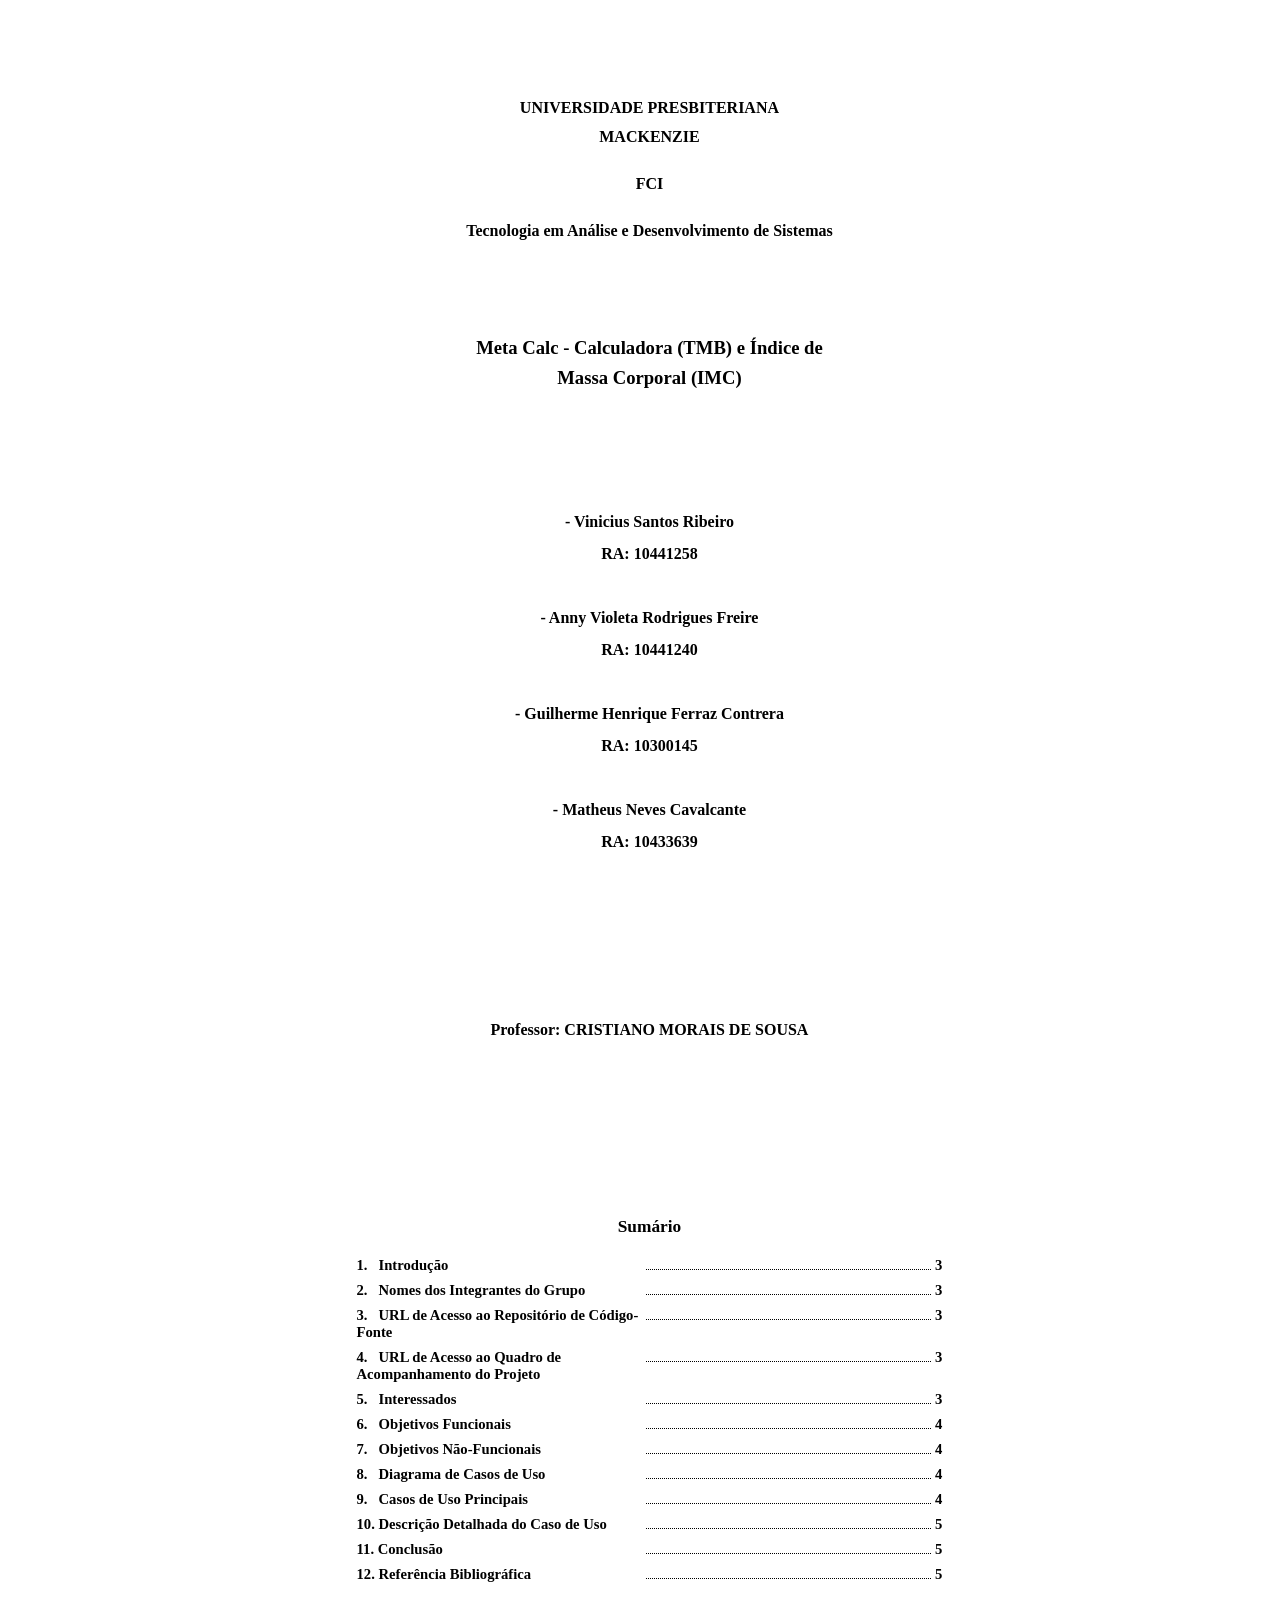
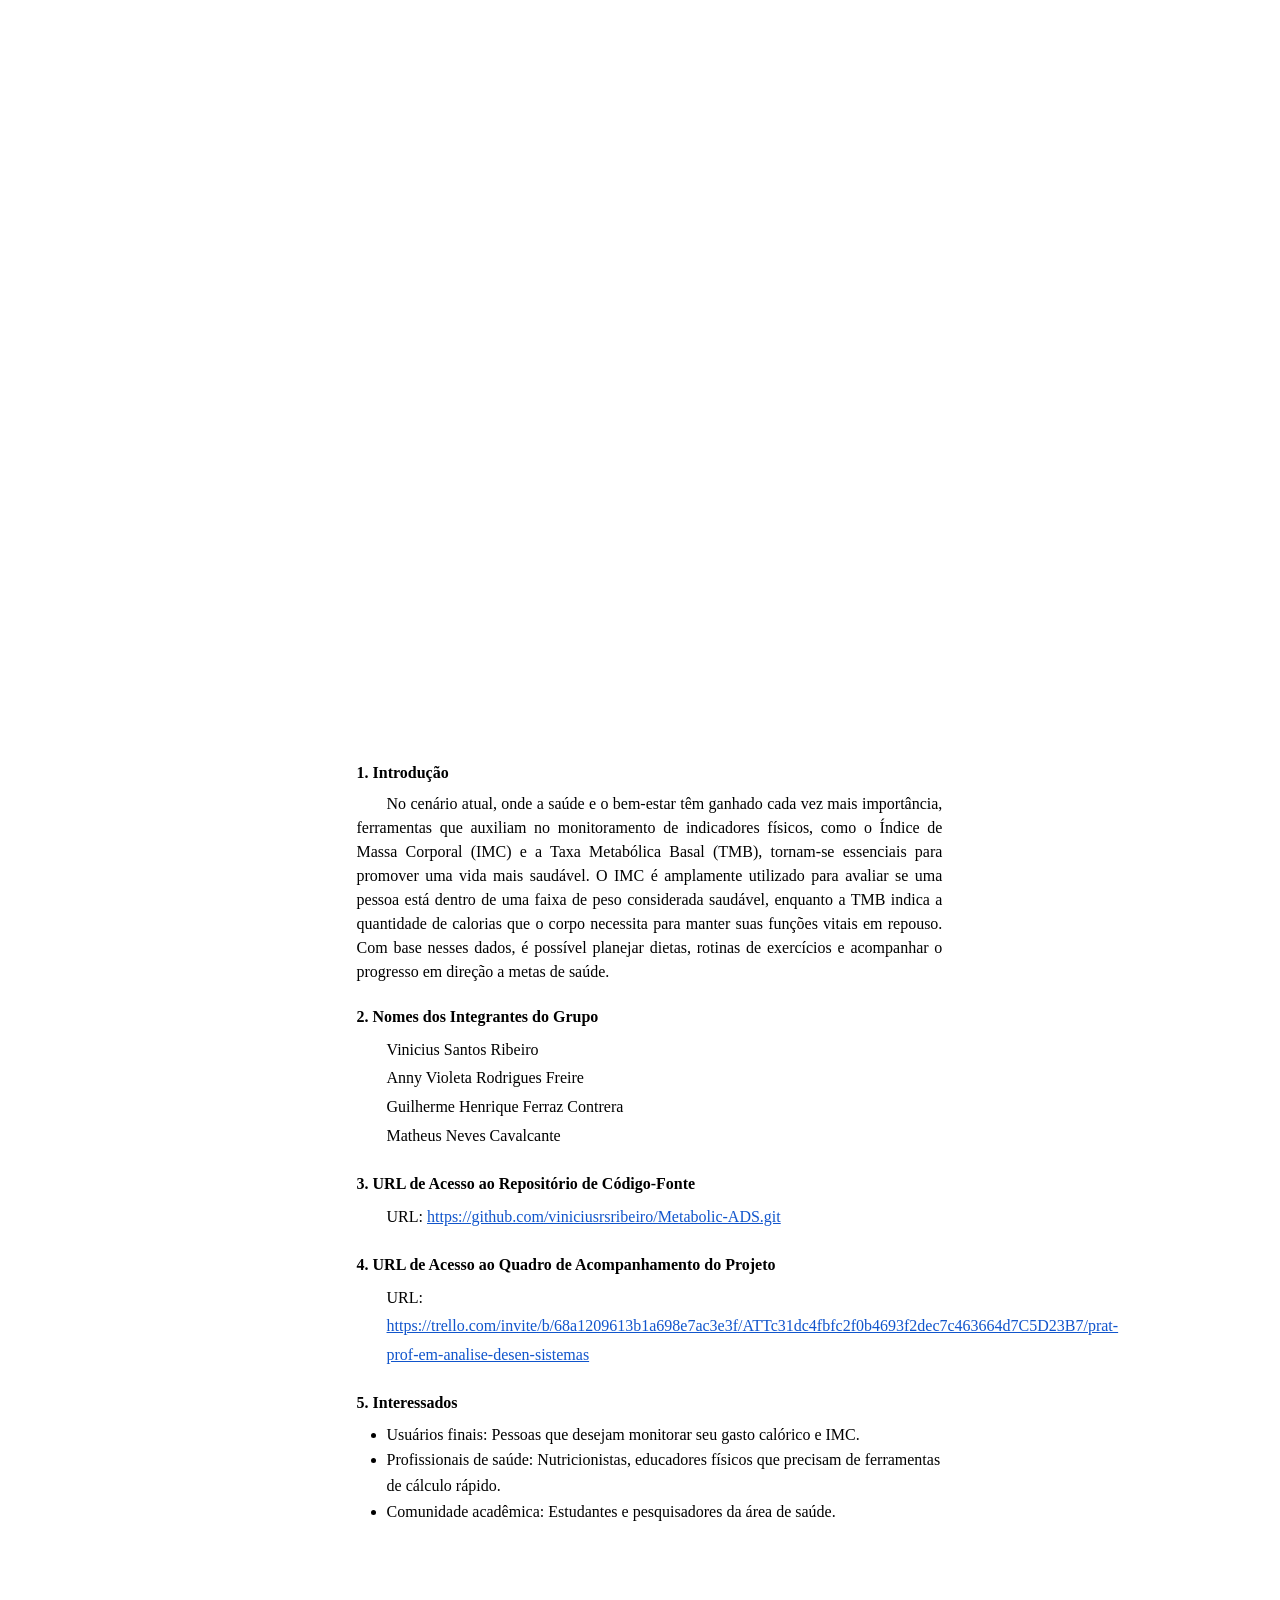
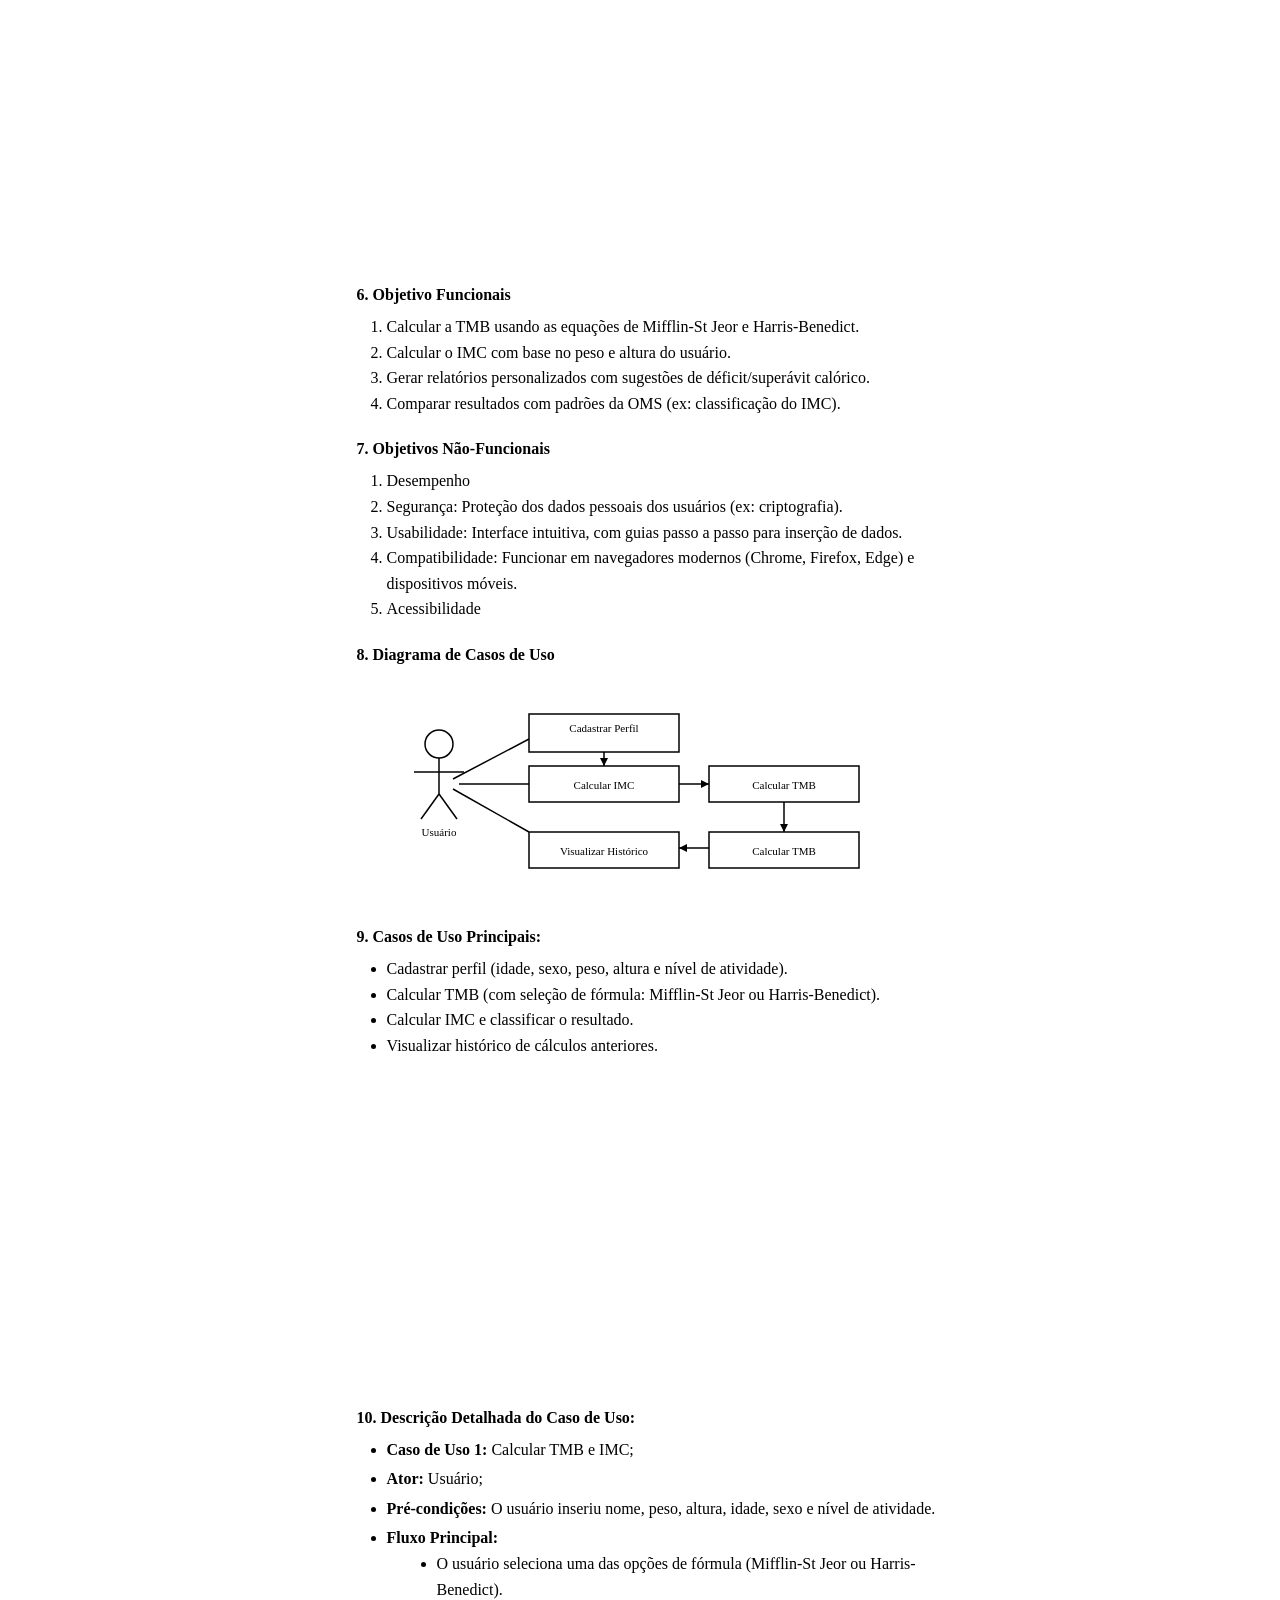
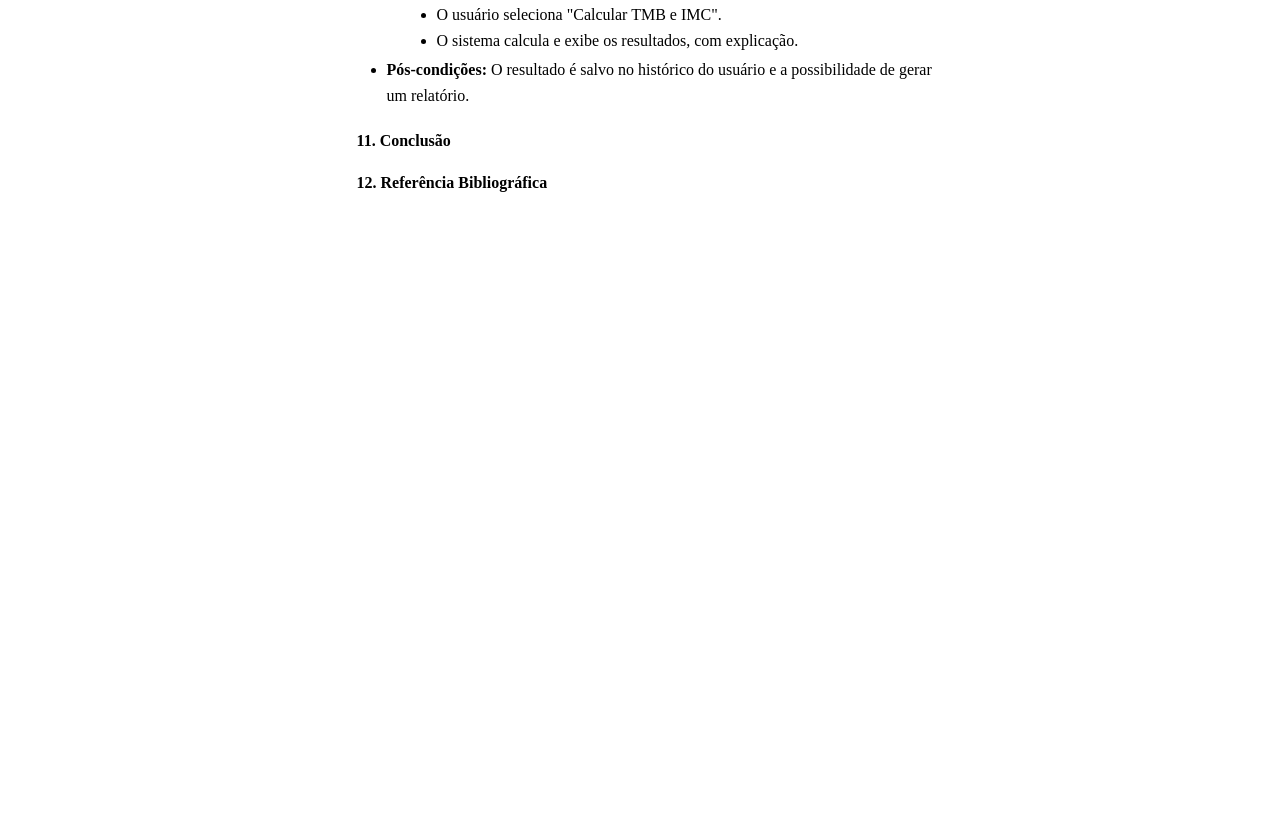
==== documento_academico.html @ de150d26 "feat: initial commit - IMC e Meta Calc ADS" ====
<!DOCTYPE html>
<html lang="pt-BR">

<head>
    <meta charset="UTF-8">
    <meta name="viewport" content="width=device-width, initial-scale=1.0">
    <title>Meta Calc — Documento Acadêmico</title>
    <style>
        * {
            margin: 0;
            padding: 0;
            box-sizing: border-box;
        }

        body {
            font-family: "Times New Roman", Times, serif;
            font-size: 12pt;
            color: #000;
            background: #fff;
        }

        .page {
            width: 210mm;
            min-height: 297mm;
            margin: 0 auto;
            padding: 25mm 25mm 20mm 30mm;
            page-break-after: always;
            position: relative;
        }

        .page:last-child {
            page-break-after: auto;
        }

        /* ===== CAPA ===== */
        .cover {
            display: flex;
            flex-direction: column;
            align-items: center;
            justify-content: space-between;
            min-height: 250mm;
            text-align: center;
        }

        .cover-top {
            width: 100%;
        }

        .cover-top p {
            font-size: 12pt;
            font-weight: bold;
            line-height: 1.8;
        }

        .cover-middle {
            width: 100%;
        }

        .cover-middle .project-title {
            font-size: 14pt;
            font-weight: bold;
            line-height: 1.6;
            margin-bottom: 30mm;
        }

        .cover-middle .team {
            font-size: 12pt;
            font-weight: bold;
            line-height: 2;
        }

        .cover-bottom {
            width: 100%;
            margin-top: 20mm;
        }

        .cover-bottom p {
            font-size: 12pt;
            font-weight: bold;
        }

        /* ===== SUMÁRIO ===== */
        .sumario-title {
            font-size: 13pt;
            font-weight: bold;
            text-align: center;
            margin-bottom: 20px;
        }

        .toc-item {
            display: flex;
            justify-content: space-between;
            align-items: baseline;
            margin: 8px 0;
            font-weight: bold;
            font-size: 11pt;
        }

        .toc-item .toc-label {
            flex: 1;
            display: flex;
            align-items: baseline;
            gap: 4px;
        }

        .toc-dots {
            flex: 1;
            border-bottom: 1px dotted #000;
            margin: 0 4px;
            min-width: 30px;
        }

        .toc-page {
            white-space: nowrap;
        }

        /* ===== CORPO ===== */
        .section-title {
            font-size: 12pt;
            font-weight: bold;
            margin-top: 24px;
            margin-bottom: 10px;
        }

        .section-title-numbered {
            font-size: 12pt;
            font-weight: bold;
            margin-top: 24px;
            margin-bottom: 10px;
        }

        p.body-text {
            font-size: 12pt;
            text-align: justify;
            line-height: 1.5;
            text-indent: 30px;
            margin-bottom: 10px;
        }

        ul.body-list {
            margin-left: 30px;
            margin-bottom: 10px;
        }

        ul.body-list li {
            font-size: 12pt;
            line-height: 1.6;
            list-style-type: disc;
        }

        ol.body-list {
            margin-left: 30px;
            margin-bottom: 10px;
        }

        ol.body-list li {
            font-size: 12pt;
            line-height: 1.6;
        }

        a {
            color: #1155cc;
            text-decoration: underline;
        }

        /* ===== DIAGRAMA ===== */
        .diagram-container {
            margin: 20px auto;
            text-align: center;
        }

        .diagram-wrapper {
            display: inline-block;
            text-align: left;
            position: relative;
        }

        .uml-system-box {
            border: 1px solid #000;
            border-radius: 0;
            padding: 20px 30px;
            min-width: 520px;
            position: relative;
        }

        .uml-actor {
            display: flex;
            align-items: flex-start;
            gap: 20px;
        }

        .actor-fig {
            display: flex;
            flex-direction: column;
            align-items: center;
            gap: 2px;
            margin-top: 40px;
        }

        .actor-head {
            width: 22px;
            height: 22px;
            border: 1.5px solid #000;
            border-radius: 50%;
        }

        .actor-body {
            width: 1.5px;
            height: 26px;
            background: #000;
            position: relative;
        }

        .actor-arms {
            position: absolute;
            top: 6px;
            left: 50%;
            transform: translateX(-50%);
            width: 20px;
            height: 1.5px;
            background: #000;
        }

        .actor-legs {
            display: flex;
            gap: 6px;
        }

        .actor-leg {
            width: 1.5px;
            height: 20px;
            background: #000;
            transform: rotate(10deg);
        }

        .actor-leg.right {
            transform: rotate(-10deg);
        }

        .actor-label {
            font-size: 10pt;
            text-align: center;
            margin-top: 4px;
        }

        .use-cases-area {
            flex: 1;
            display: flex;
            flex-direction: column;
            gap: 14px;
            padding: 10px 0;
        }

        .use-case-row {
            display: flex;
            align-items: center;
            gap: 10px;
        }

        .uc-connector {
            width: 60px;
            height: 1.5px;
            background: #000;
            flex-shrink: 0;
        }

        .uc-box {
            border: 1.5px solid #000;
            padding: 6px 16px;
            font-size: 10.5pt;
            white-space: nowrap;
        }

        .uc-arrow-right {
            width: 30px;
            height: 1.5px;
            background: #000;
            position: relative;
            flex-shrink: 0;
        }

        .uc-arrow-right::after {
            content: '';
            position: absolute;
            right: -1px;
            top: 50%;
            transform: translateY(-50%);
            border-left: 7px solid #000;
            border-top: 5px solid transparent;
            border-bottom: 5px solid transparent;
        }

        .uc-arrow-left {
            width: 30px;
            height: 1.5px;
            background: #000;
            position: relative;
            flex-shrink: 0;
        }

        .uc-arrow-left::before {
            content: '';
            position: absolute;
            left: -1px;
            top: 50%;
            transform: translateY(-50%);
            border-right: 7px solid #000;
            border-top: 5px solid transparent;
            border-bottom: 5px solid transparent;
        }

        .uc-vertical-connector {
            width: 1.5px;
            height: 14px;
            background: #000;
            margin-left: auto;
        }

        .uc-arrow-down {
            width: 1.5px;
            position: relative;
            background: #000;
        }

        .uc-arrow-down::after {
            content: '';
            position: absolute;
            bottom: -1px;
            left: 50%;
            transform: translateX(-50%);
            border-top: 7px solid #000;
            border-left: 5px solid transparent;
            border-right: 5px solid transparent;
        }

        /* diagrama estático como tabela visual */
        .diagram-svg-area {
            display: block;
            margin: 0 auto;
            overflow: visible;
        }

        /* ===== DESCRIÇÃO DETALHADA ===== */
        .detail-item {
            font-size: 12pt;
            line-height: 1.6;
            margin-bottom: 4px;
        }

        .detail-item .label {
            font-weight: bold;
        }

        .sub-list {
            margin-left: 50px;
        }

        .sub-list li {
            font-size: 12pt;
            line-height: 1.6;
            list-style-type: disc;
        }

        @media print {
            body {
                background: white;
            }

            .page {
                margin: 0;
                padding: 25mm 25mm 20mm 30mm;
                box-shadow: none;
            }
        }
    </style>
</head>

<body>

    <!-- ============================
     PÁGINA 1 — CAPA
=============================== -->
    <div class="page">
        <div class="cover">
            <div class="cover-top">
                <p>UNIVERSIDADE PRESBITERIANA<br>MACKENZIE</p>
                <br>
                <p>FCI</p>
                <br>
                <p>Tecnologia em Análise e Desenvolvimento de Sistemas</p>
            </div>

            <div class="cover-middle">
                <p class="project-title">Meta Calc - Calculadora (TMB) e Índice de<br>Massa Corporal (IMC)</p>

                <div class="team">
                    <p>- Vinicius Santos Ribeiro</p>
                    <p>RA: 10441258</p>
                    <br>
                    <p>- Anny Violeta Rodrigues Freire</p>
                    <p>RA: 10441240</p>
                    <br>
                    <p>- Guilherme Henrique Ferraz Contrera</p>
                    <p>RA: 10300145</p>
                    <br>
                    <p>- Matheus Neves Cavalcante</p>
                    <p>RA: 10433639</p>
                </div>
            </div>

            <div class="cover-bottom">
                <p>Professor: CRISTIANO MORAIS DE SOUSA</p>
            </div>
        </div>
    </div>

    <!-- ============================
     PÁGINA 2 — SUMÁRIO
=============================== -->
    <div class="page">
        <div class="sumario-title">Sumário</div>

        <div class="toc-item">
            <span class="toc-label">1. &nbsp; Introdução</span>
            <span class="toc-dots"></span>
            <span class="toc-page">3</span>
        </div>
        <div class="toc-item">
            <span class="toc-label">2. &nbsp; Nomes dos Integrantes do Grupo</span>
            <span class="toc-dots"></span>
            <span class="toc-page">3</span>
        </div>
        <div class="toc-item">
            <span class="toc-label">3. &nbsp; URL de Acesso ao Repositório de Código-Fonte</span>
            <span class="toc-dots"></span>
            <span class="toc-page">3</span>
        </div>
        <div class="toc-item">
            <span class="toc-label">4. &nbsp; URL de Acesso ao Quadro de Acompanhamento do Projeto</span>
            <span class="toc-dots"></span>
            <span class="toc-page">3</span>
        </div>
        <div class="toc-item">
            <span class="toc-label">5. &nbsp; Interessados</span>
            <span class="toc-dots"></span>
            <span class="toc-page">3</span>
        </div>
        <div class="toc-item">
            <span class="toc-label">6. &nbsp; Objetivos Funcionais</span>
            <span class="toc-dots"></span>
            <span class="toc-page">4</span>
        </div>
        <div class="toc-item">
            <span class="toc-label">7. &nbsp; Objetivos Não-Funcionais</span>
            <span class="toc-dots"></span>
            <span class="toc-page">4</span>
        </div>
        <div class="toc-item">
            <span class="toc-label">8. &nbsp; Diagrama de Casos de Uso</span>
            <span class="toc-dots"></span>
            <span class="toc-page">4</span>
        </div>
        <div class="toc-item">
            <span class="toc-label">9. &nbsp; Casos de Uso Principais</span>
            <span class="toc-dots"></span>
            <span class="toc-page">4</span>
        </div>
        <div class="toc-item">
            <span class="toc-label">10. Descrição Detalhada do Caso de Uso</span>
            <span class="toc-dots"></span>
            <span class="toc-page">5</span>
        </div>
        <div class="toc-item">
            <span class="toc-label">11. Conclusão</span>
            <span class="toc-dots"></span>
            <span class="toc-page">5</span>
        </div>
        <div class="toc-item">
            <span class="toc-label">12. Referência Bibliográfica</span>
            <span class="toc-dots"></span>
            <span class="toc-page">5</span>
        </div>
    </div>

    <!-- ============================
     PÁGINA 3 — INTRODUÇÃO ATÉ INTERESSADOS
=============================== -->
    <div class="page">

        <p class="section-title-numbered">1. Introdução</p>

        <p class="body-text">
            No cenário atual, onde a saúde e o bem-estar têm ganhado cada vez mais importância,
            ferramentas que auxiliam no monitoramento de indicadores físicos, como o Índice de Massa
            Corporal (IMC) e a Taxa Metabólica Basal (TMB), tornam-se essenciais para promover uma
            vida mais saudável. O IMC é amplamente utilizado para avaliar se uma pessoa está dentro de
            uma faixa de peso considerada saudável, enquanto a TMB indica a quantidade de calorias que
            o corpo necessita para manter suas funções vitais em repouso. Com base nesses dados, é
            possível planejar dietas, rotinas de exercícios e acompanhar o progresso em direção a metas de
            saúde.
        </p>

        <p class="section-title-numbered">2. Nomes dos Integrantes do Grupo</p>

        <p style="margin-left:30px; font-size:12pt; line-height:1.8;">
            Vinicius Santos Ribeiro<br>
            Anny Violeta Rodrigues Freire<br>
            Guilherme Henrique Ferraz Contrera<br>
            Matheus Neves Cavalcante
        </p>

        <p class="section-title-numbered">3. URL de Acesso ao Repositório de Código-Fonte</p>

        <p style="margin-left:30px; font-size:12pt; line-height:1.8;">
            URL: <a
                href="https://github.com/viniciusrsribeiro/Metabolic-ADS.git">https://github.com/viniciusrsribeiro/Metabolic-ADS.git</a>
        </p>

        <p class="section-title-numbered">4. URL de Acesso ao Quadro de Acompanhamento do Projeto</p>

        <p style="margin-left:30px; font-size:12pt; line-height:1.8;">
            URL: <a
                href="https://trello.com/invite/b/68a1209613b1a698e7ac3e3f/ATTc31dc4fbfc2f0b4693f2dec7c463664d7C5D23B7/prat-prof-em-analise-desen-sistemas">https://trello.com/invite/b/68a1209613b1a698e7ac3e3f/ATTc31dc4fbfc2f0b4693f2dec7c463664d7C5D23B7/prat-prof-em-analise-desen-sistemas</a>
        </p>

        <p class="section-title-numbered">5. Interessados</p>

        <ul class="body-list">
            <li>Usuários finais: Pessoas que desejam monitorar seu gasto calórico e IMC.</li>
            <li>Profissionais de saúde: Nutricionistas, educadores físicos que precisam de ferramentas de cálculo
                rápido.</li>
            <li>Comunidade acadêmica: Estudantes e pesquisadores da área de saúde.</li>
        </ul>

    </div>

    <!-- ============================
     PÁGINA 4 — OBJETIVOS, DIAGRAMA, CASOS DE USO
=============================== -->
    <div class="page">

        <p class="section-title-numbered">6. Objetivo Funcionais</p>

        <ol class="body-list">
            <li>Calcular a TMB usando as equações de Mifflin-St Jeor e Harris-Benedict.</li>
            <li>Calcular o IMC com base no peso e altura do usuário.</li>
            <li>Gerar relatórios personalizados com sugestões de déficit/superávit calórico.</li>
            <li>Comparar resultados com padrões da OMS (ex: classificação do IMC).</li>
        </ol>

        <p class="section-title-numbered">7. Objetivos Não-Funcionais</p>

        <ol class="body-list">
            <li>Desempenho</li>
            <li>Segurança: Proteção dos dados pessoais dos usuários (ex: criptografia).</li>
            <li>Usabilidade: Interface intuitiva, com guias passo a passo para inserção de dados.</li>
            <li>Compatibilidade: Funcionar em navegadores modernos (Chrome, Firefox, Edge) e dispositivos móveis.</li>
            <li>Acessibilidade</li>
        </ol>

        <p class="section-title-numbered">8. Diagrama de Casos de Uso</p>

        <!-- Diagrama SVG fiel ao original -->
        <div class="diagram-container">
            <svg width="500" height="220" viewBox="0 0 500 220" xmlns="http://www.w3.org/2000/svg"
                class="diagram-svg-area" style="font-family:'Times New Roman',serif; font-size:11pt;">

                <!-- Ator: stick figure -->
                <!-- Cabeça -->
                <circle cx="40" cy="60" r="14" fill="none" stroke="#000" stroke-width="1.5" />
                <!-- Corpo -->
                <line x1="40" y1="74" x2="40" y2="110" stroke="#000" stroke-width="1.5" />
                <!-- Braços -->
                <line x1="15" y1="88" x2="65" y2="88" stroke="#000" stroke-width="1.5" />
                <!-- Perna esquerda -->
                <line x1="40" y1="110" x2="22" y2="135" stroke="#000" stroke-width="1.5" />
                <!-- Perna direita -->
                <line x1="40" y1="110" x2="58" y2="135" stroke="#000" stroke-width="1.5" />
                <!-- Label Usuário -->
                <text x="40" y="152" text-anchor="middle" font-size="11">Usuário</text>

                <!-- Linha do ator para Cadastrar Perfil -->
                <line x1="54" y1="95" x2="130" y2="55" stroke="#000" stroke-width="1.5" />

                <!-- Linha do ator para Calcular IMC -->
                <line x1="60" y1="100" x2="130" y2="100" stroke="#000" stroke-width="1.5" />

                <!-- Linha do ator para Calcular TMB -->
                <line x1="54" y1="105" x2="130" y2="148" stroke="#000" stroke-width="1.5" />

                <!-- Box: Cadastrar Perfil -->
                <rect x="130" y="30" width="150" height="38" fill="none" stroke="#000" stroke-width="1.5" />
                <text x="205" y="48" text-anchor="middle" font-size="11">Cadastrar Perfil</text>
                <text x="205" y="63" text-anchor="middle" font-size="11"></text>

                <!-- Seta de Cadastrar Perfil → Calcular IMC -->
                <line x1="205" y1="68" x2="205" y2="82" stroke="#000" stroke-width="1.5" />
                <polygon points="205,82 201,74 209,74" fill="#000" />

                <!-- Box: Calcular IMC -->
                <rect x="130" y="82" width="150" height="36" fill="none" stroke="#000" stroke-width="1.5" />
                <text x="205" y="105" text-anchor="middle" font-size="11">Calcular IMC</text>

                <!-- Seta de Calcular IMC → Calcular TMB -->
                <line x1="280" y1="100" x2="310" y2="100" stroke="#000" stroke-width="1.5" />
                <polygon points="310,100 302,96 302,104" fill="#000" />

                <!-- Box: Calcular TMB -->
                <rect x="310" y="82" width="150" height="36" fill="none" stroke="#000" stroke-width="1.5" />
                <text x="385" y="105" text-anchor="middle" font-size="11">Calcular TMB</text>

                <!-- Seta de Calcular TMB → Visualizar Histórico (seta para baixo) -->
                <line x1="385" y1="118" x2="385" y2="148" stroke="#000" stroke-width="1.5" />
                <polygon points="385,148 381,140 389,140" fill="#000" />

                <!-- Seta de Visualizar Historico ← direita -->
                <line x1="280" y1="164" x2="310" y2="164" stroke="#000" stroke-width="1.5" />
                <polygon points="280,164 288,160 288,168" fill="#000" />

                <!-- Box: Calcular TMB ligado → Visualizar Histórico -->
                <rect x="130" y="148" width="150" height="36" fill="none" stroke="#000" stroke-width="1.5" />
                <text x="205" y="171" text-anchor="middle" font-size="11">Visualizar Histórico</text>

                <!-- Box: Calcular TMB (posição abaixo direita) -->
                <rect x="310" y="148" width="150" height="36" fill="none" stroke="#000" stroke-width="1.5" />
                <text x="385" y="171" text-anchor="middle" font-size="11">Calcular TMB</text>

            </svg>
        </div>

        <p class="section-title-numbered">9. Casos de Uso Principais:</p>

        <ul class="body-list">
            <li>Cadastrar perfil (idade, sexo, peso, altura e nível de atividade).</li>
            <li>Calcular TMB (com seleção de fórmula: Mifflin-St Jeor ou Harris-Benedict).</li>
            <li>Calcular IMC e classificar o resultado.</li>
            <li>Visualizar histórico de cálculos anteriores.</li>
        </ul>

    </div>

    <!-- ============================
     PÁGINA 5 — DESCRIÇÃO DETALHADA, CONCLUSÃO, REFERÊNCIA
=============================== -->
    <div class="page">

        <p class="section-title-numbered">10. Descrição Detalhada do Caso de Uso:</p>

        <ul class="body-list">
            <li class="detail-item">
                <span class="label">Caso de Uso 1:</span> Calcular TMB e IMC;
            </li>
            <li class="detail-item">
                <span class="label">Ator:</span> Usuário;
            </li>
            <li class="detail-item">
                <span class="label">Pré-condições:</span> O usuário inseriu nome, peso, altura, idade, sexo e nível de
                atividade.
            </li>
            <li class="detail-item">
                <span class="label">Fluxo Principal:</span>
                <ul class="sub-list">
                    <li>O usuário seleciona uma das opções de fórmula (Mifflin-St Jeor ou Harris-Benedict).</li>
                    <li>O usuário seleciona "Calcular TMB e IMC".</li>
                    <li>O sistema calcula e exibe os resultados, com explicação.</li>
                </ul>
            </li>
            <li class="detail-item">
                <span class="label">Pós-condições:</span> O resultado é salvo no histórico do usuário e a possibilidade
                de gerar um relatório.
            </li>
        </ul>

        <p class="section-title-numbered">11. Conclusão</p>

        <p class="section-title-numbered">12. Referência Bibliográfica</p>

    </div>

</body>

</html>
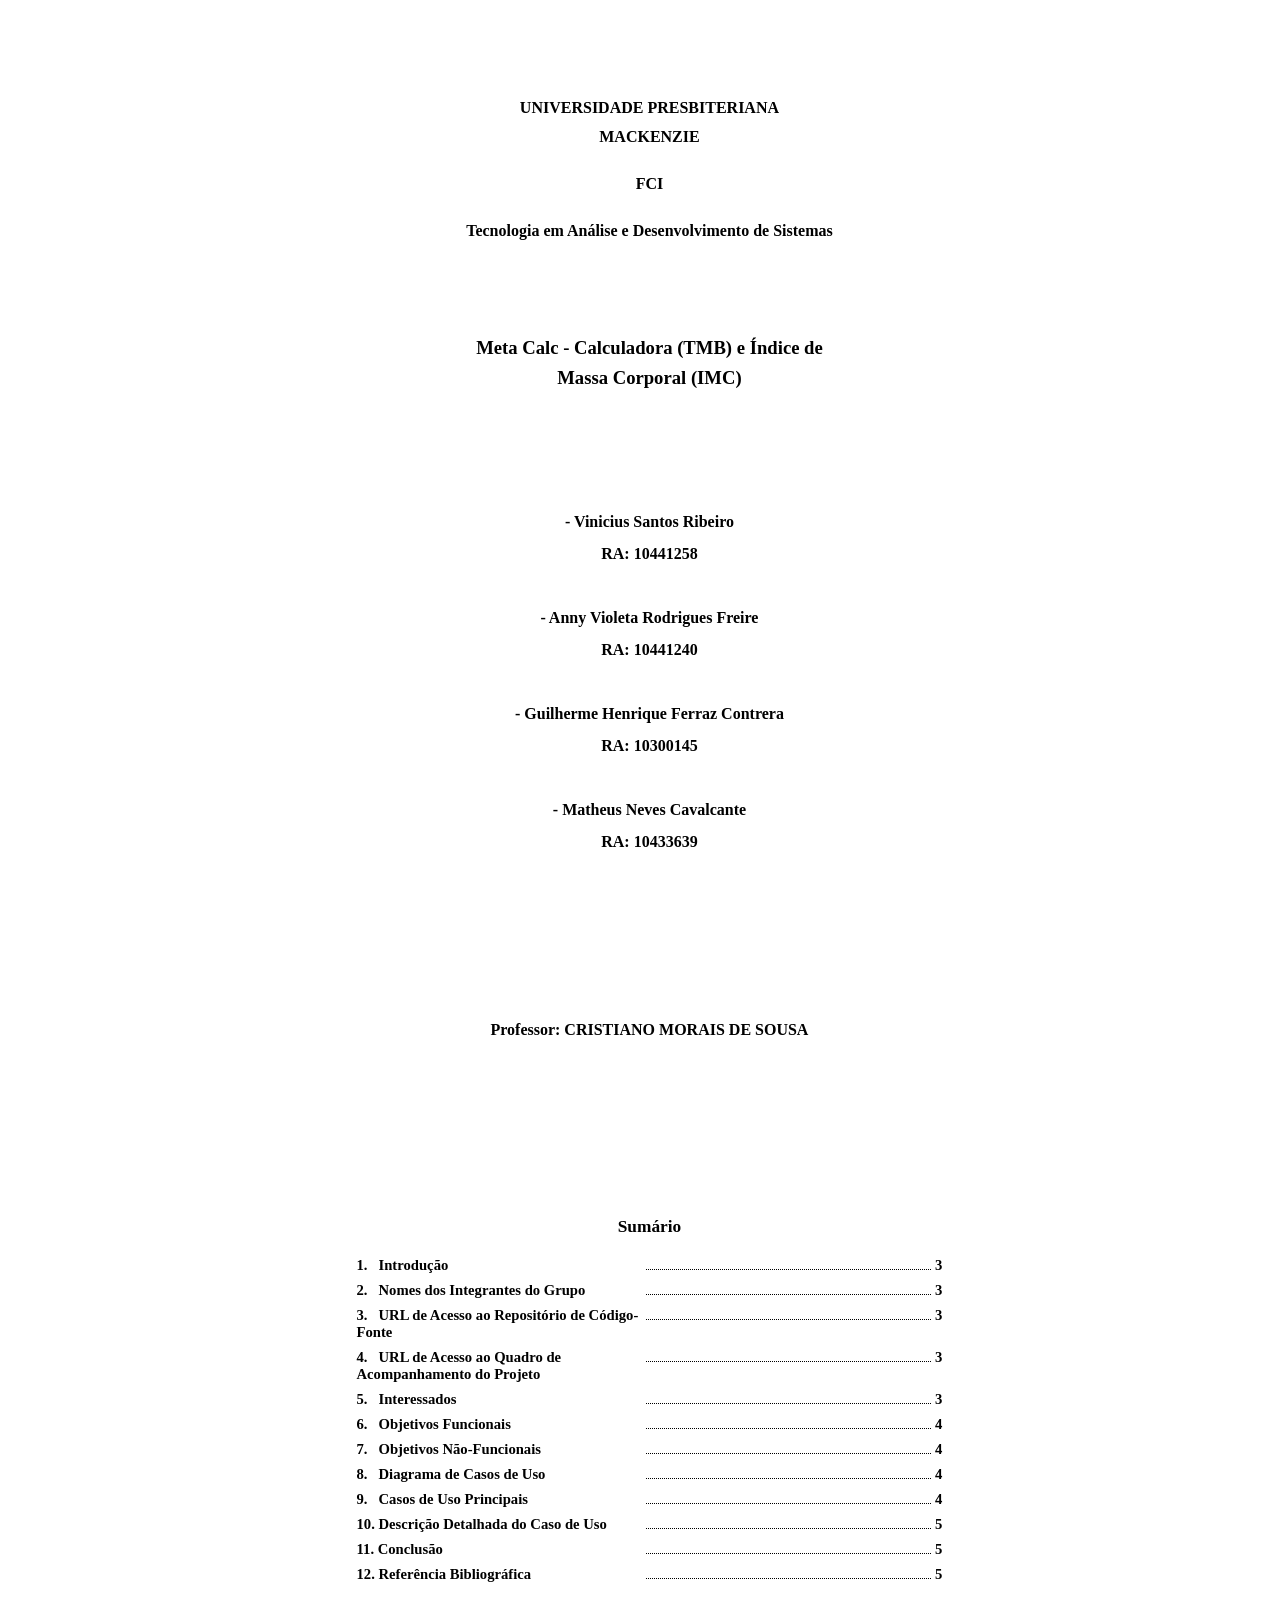
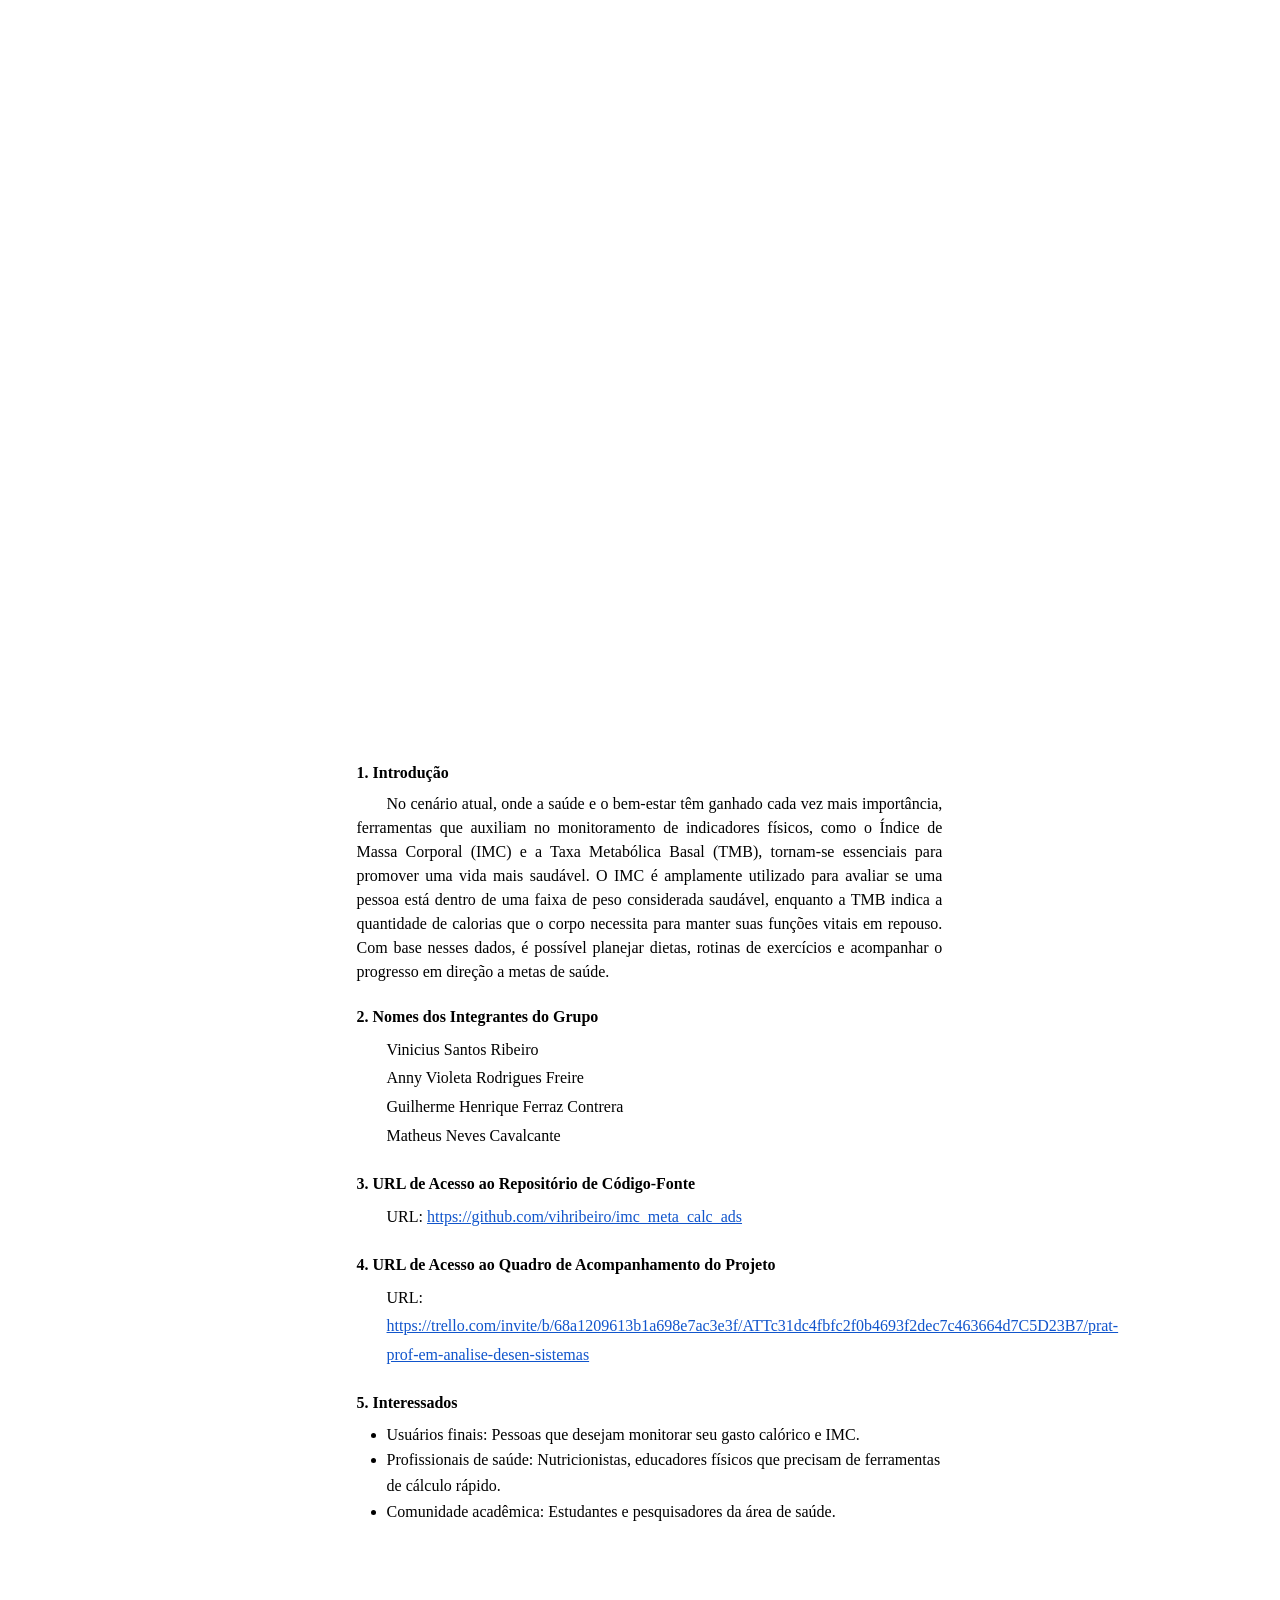
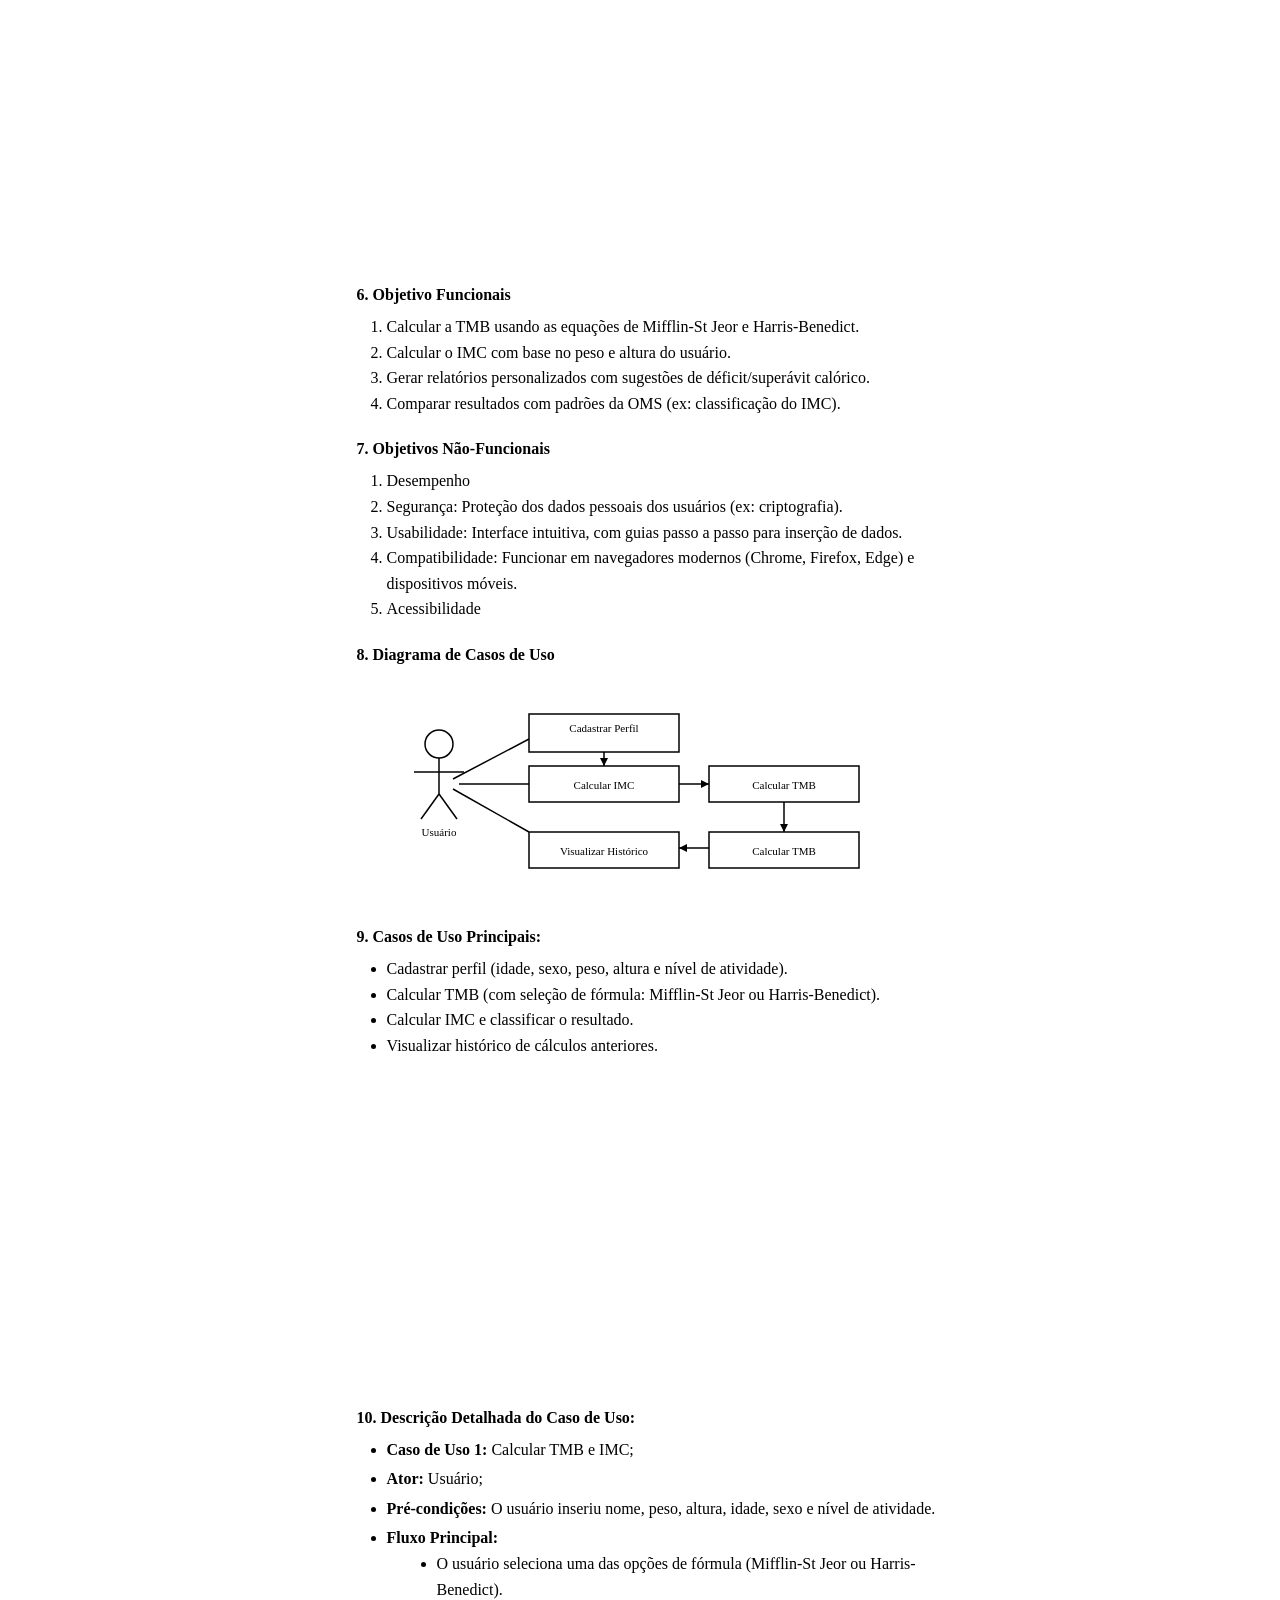
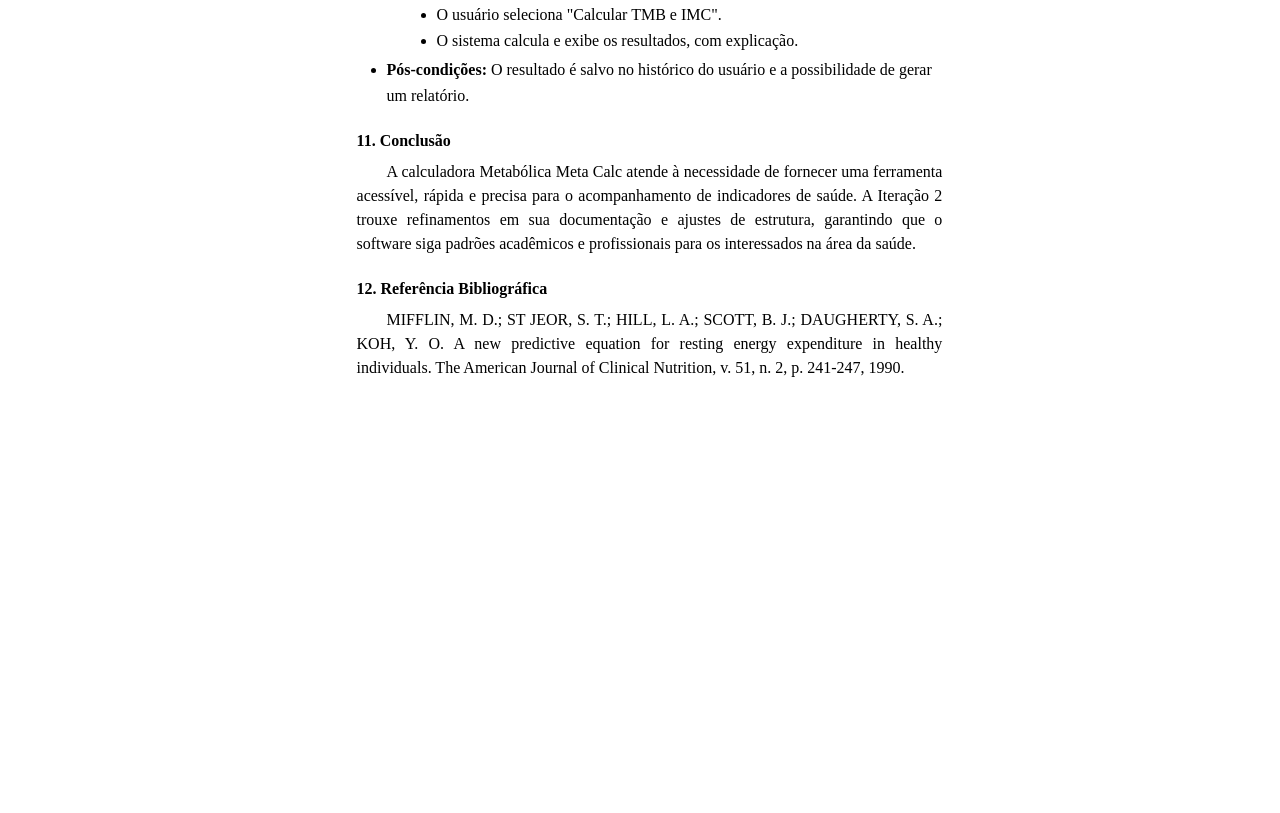
==== commit d7c306e7: "docs: atualiza especificacoes e README para iteracao 2" ====
--- a/documento_academico.html
+++ b/documento_academico.html
@@ -513,7 +513,7 @@
 
         <p style="margin-left:30px; font-size:12pt; line-height:1.8;">
             URL: <a
-                href="https://github.com/viniciusrsribeiro/Metabolic-ADS.git">https://github.com/viniciusrsribeiro/Metabolic-ADS.git</a>
+                href="https://github.com/vihribeiro/imc_meta_calc_ads">https://github.com/vihribeiro/imc_meta_calc_ads</a>
         </p>
 
         <p class="section-title-numbered">4. URL de Acesso ao Quadro de Acompanhamento do Projeto</p>
@@ -673,8 +673,16 @@
 
         <p class="section-title-numbered">11. Conclusão</p>
 
+        <p class="body-text">
+            A calculadora Metabólica Meta Calc atende à necessidade de fornecer uma ferramenta acessível, rápida e precisa para o acompanhamento de indicadores de saúde. A Iteração 2 trouxe refinamentos em sua documentação e ajustes de estrutura, garantindo que o software siga padrões acadêmicos e profissionais para os interessados na área da saúde.
+        </p>
+
         <p class="section-title-numbered">12. Referência Bibliográfica</p>
 
+        <p class="body-text">
+            MIFFLIN, M. D.; ST JEOR, S. T.; HILL, L. A.; SCOTT, B. J.; DAUGHERTY, S. A.; KOH, Y. O. A new predictive equation for resting energy expenditure in healthy individuals. The American Journal of Clinical Nutrition, v. 51, n. 2, p. 241-247, 1990.
+        </p>
+
     </div>
 
 </body>
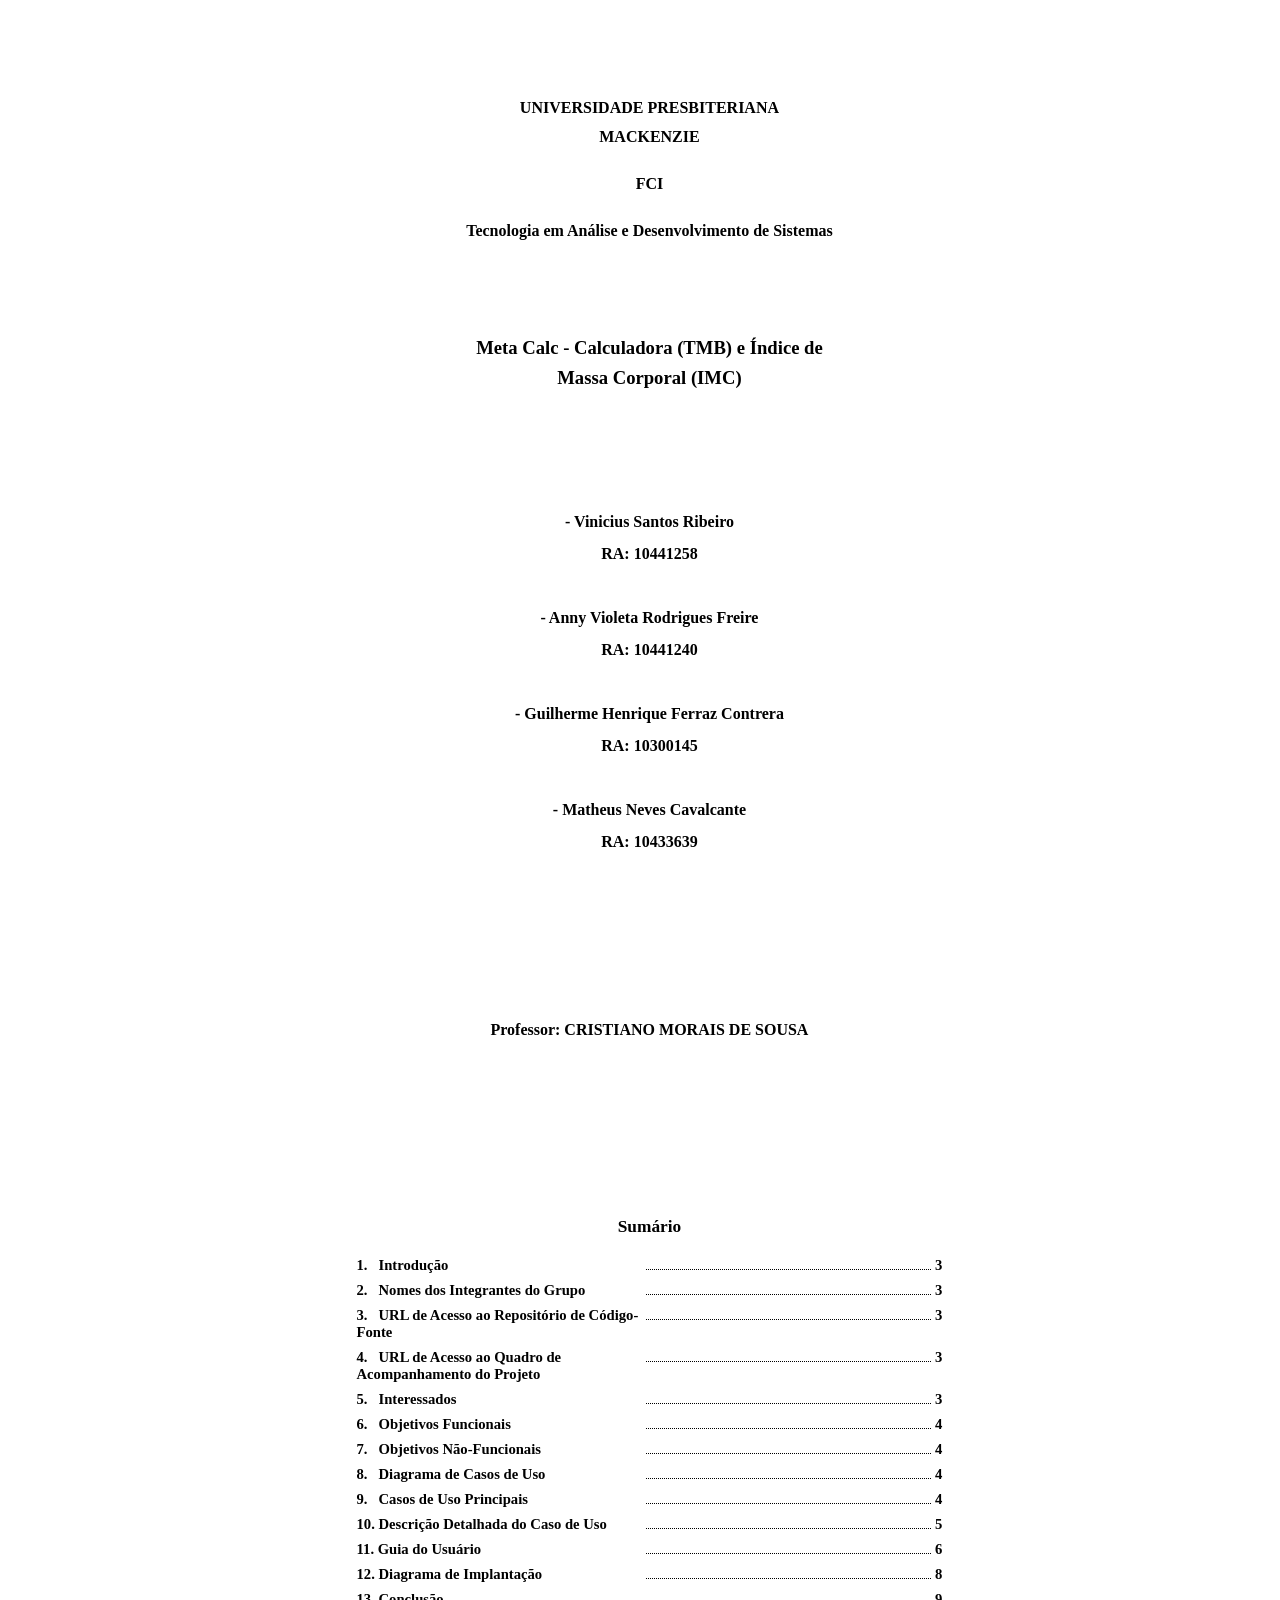
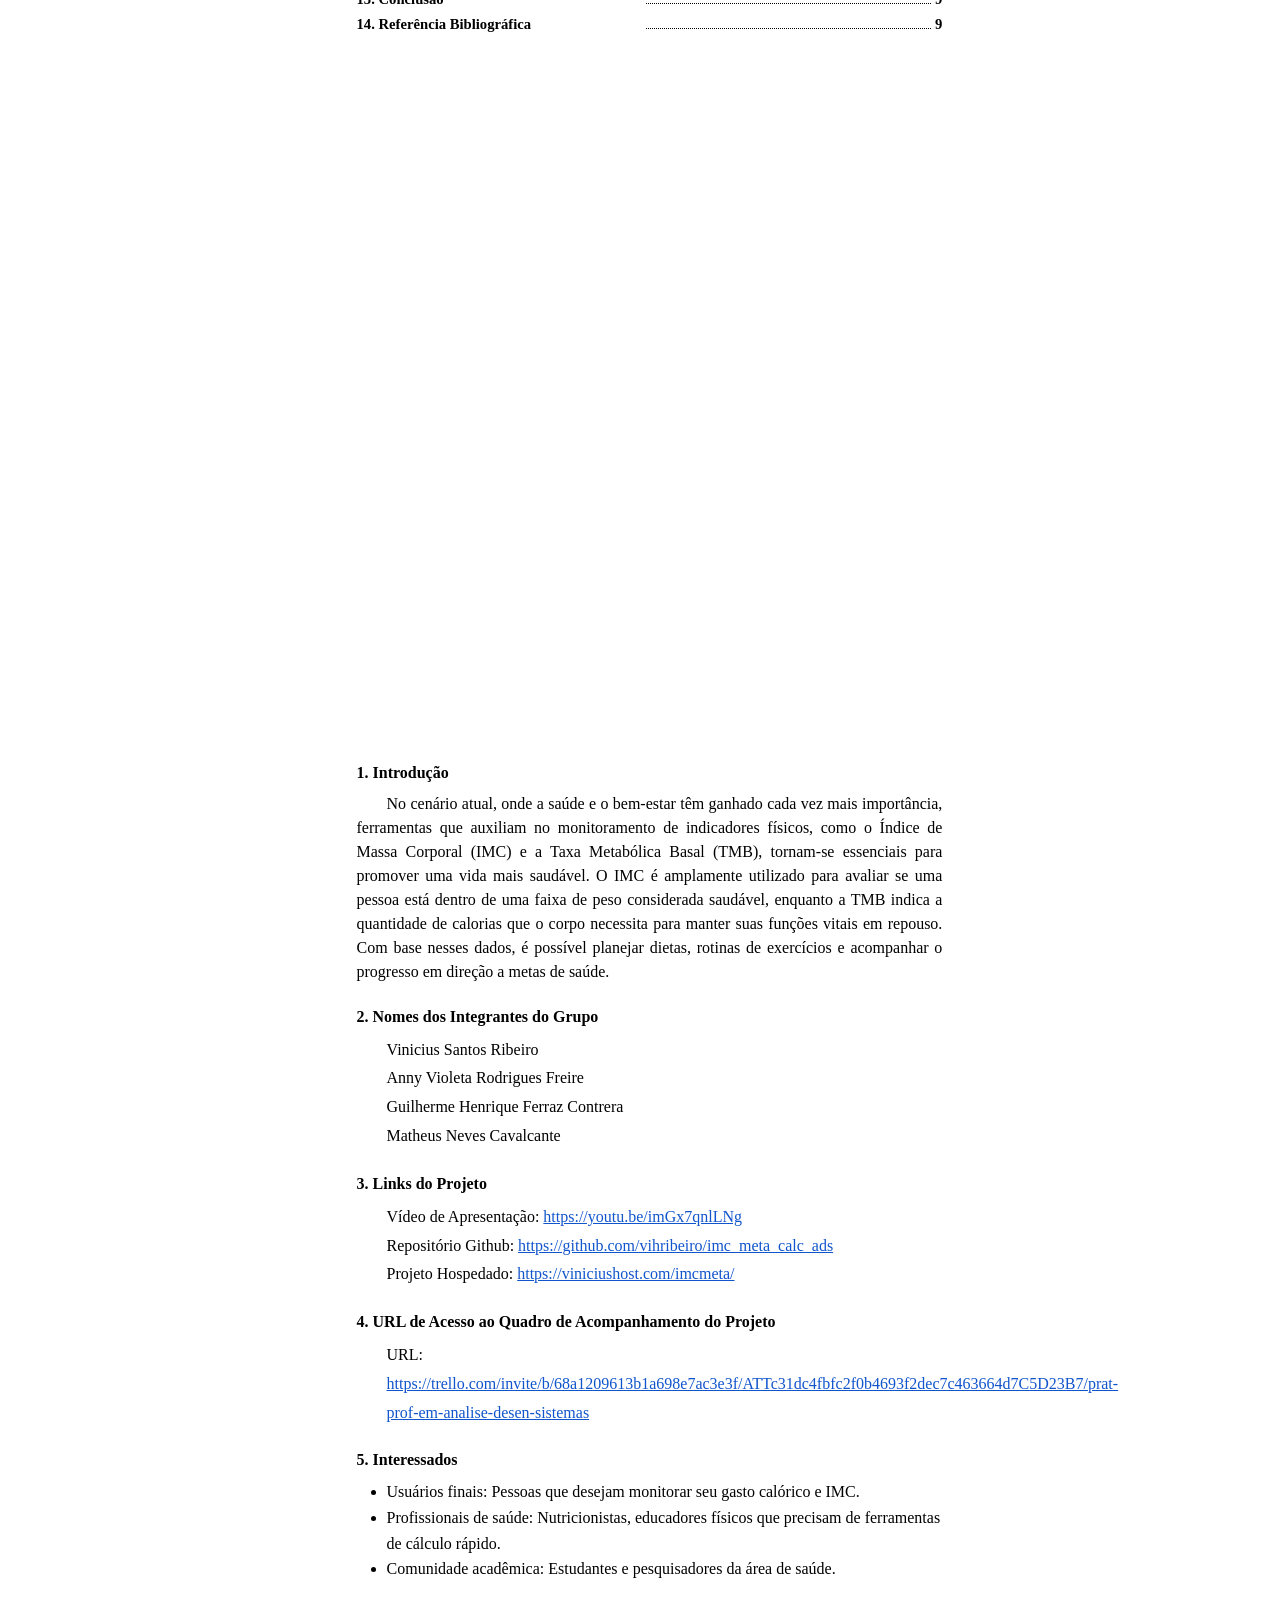
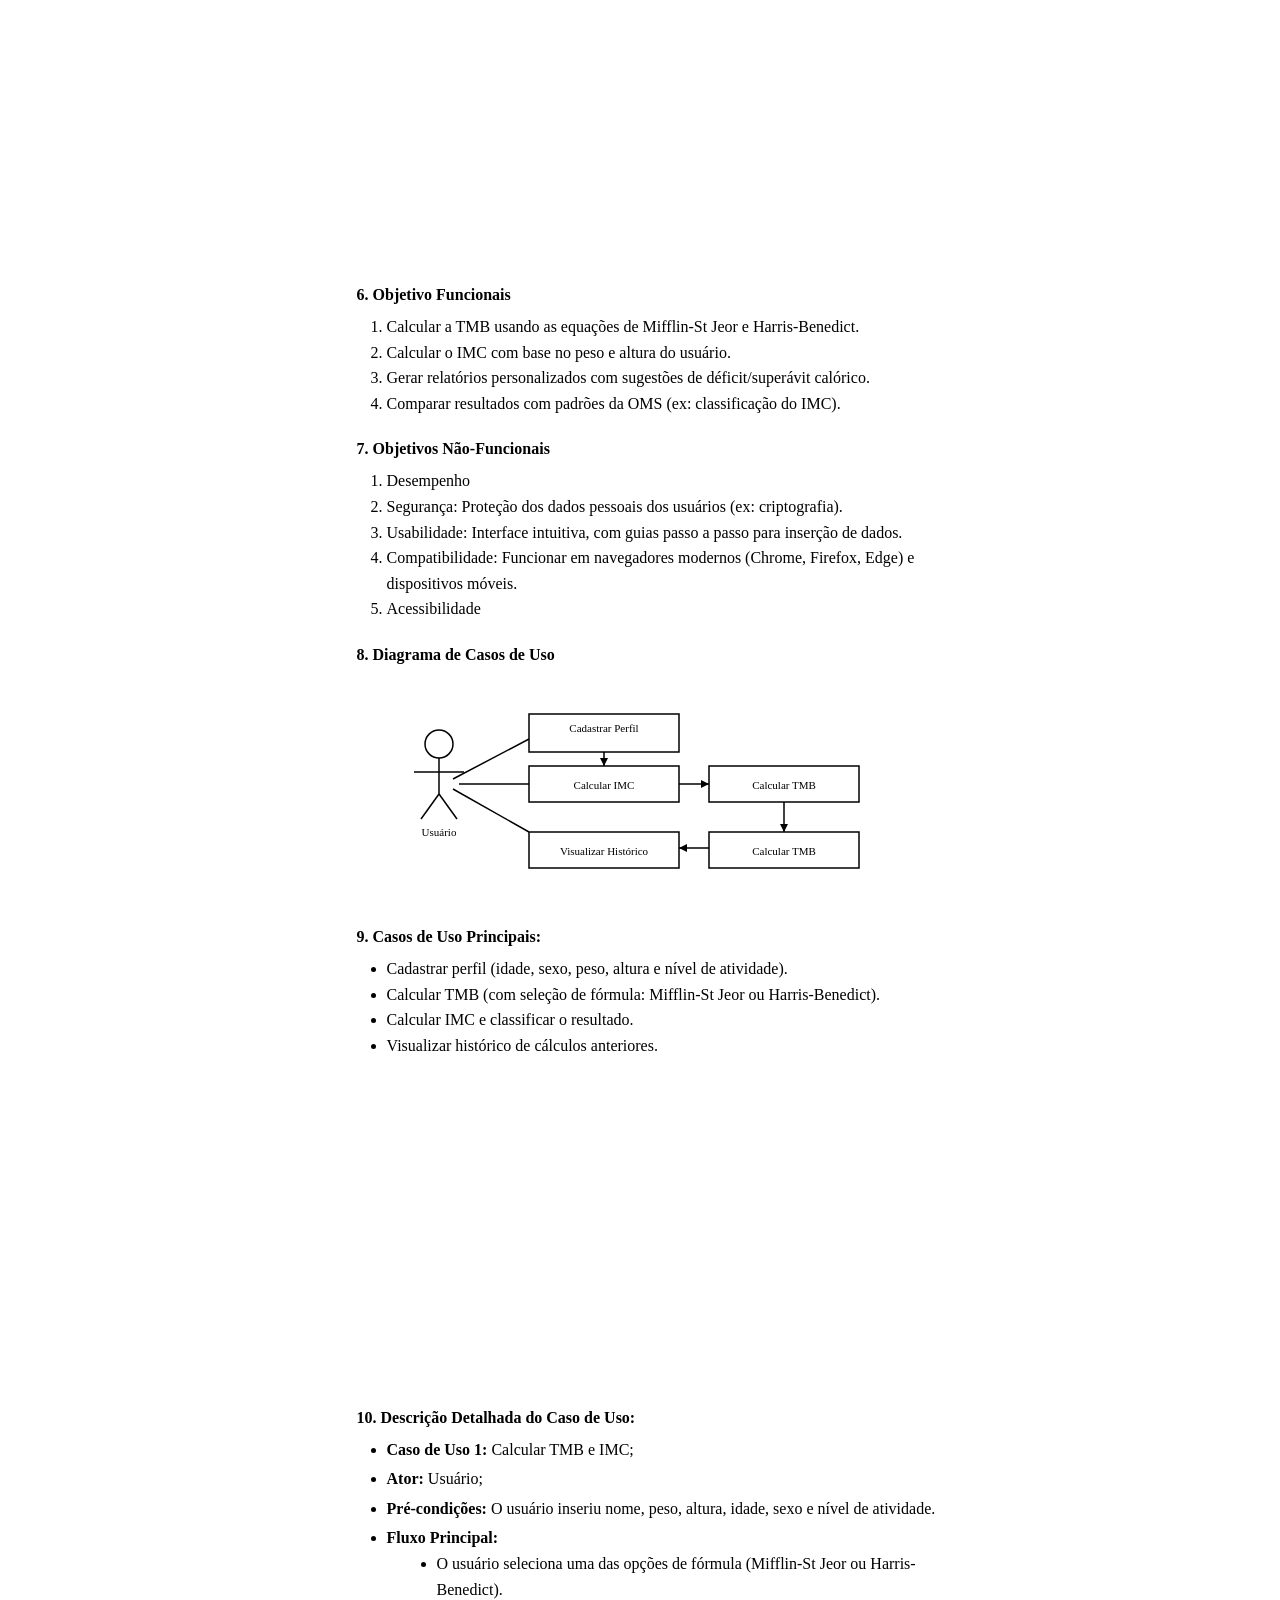
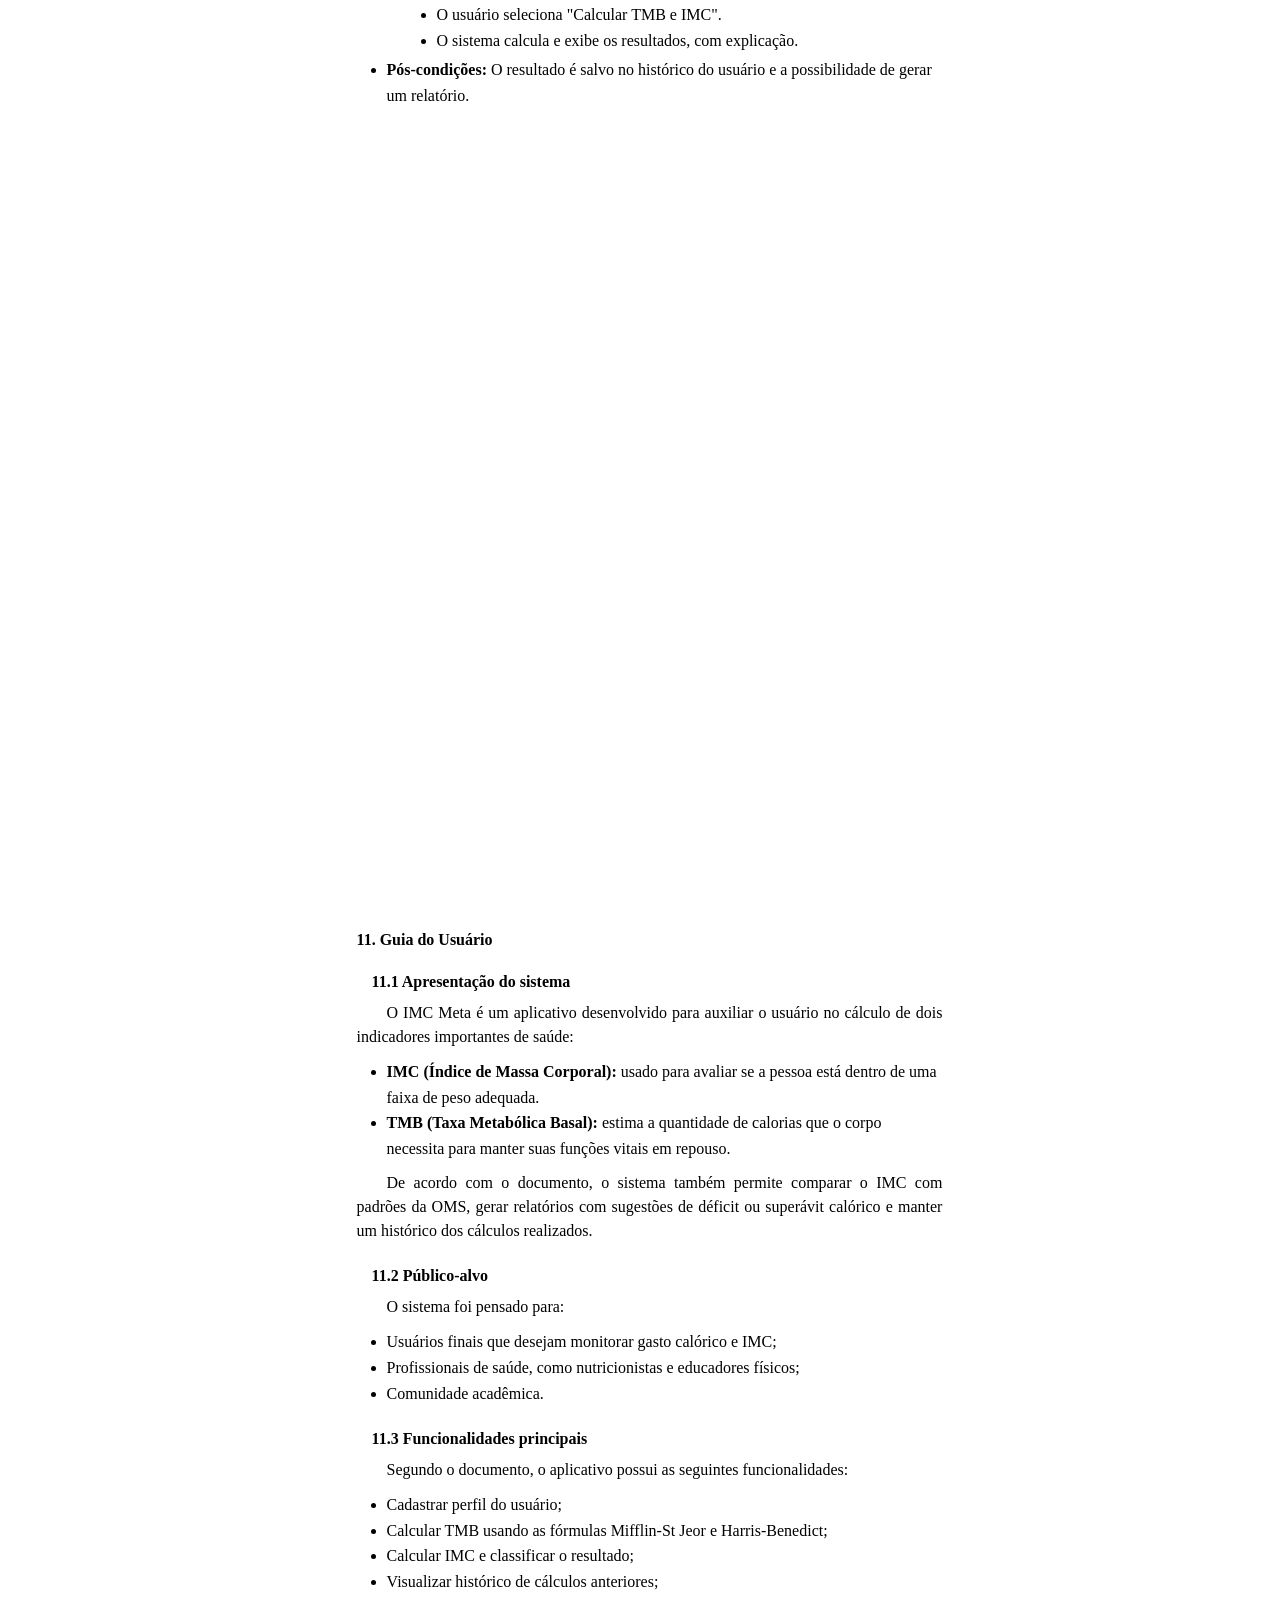
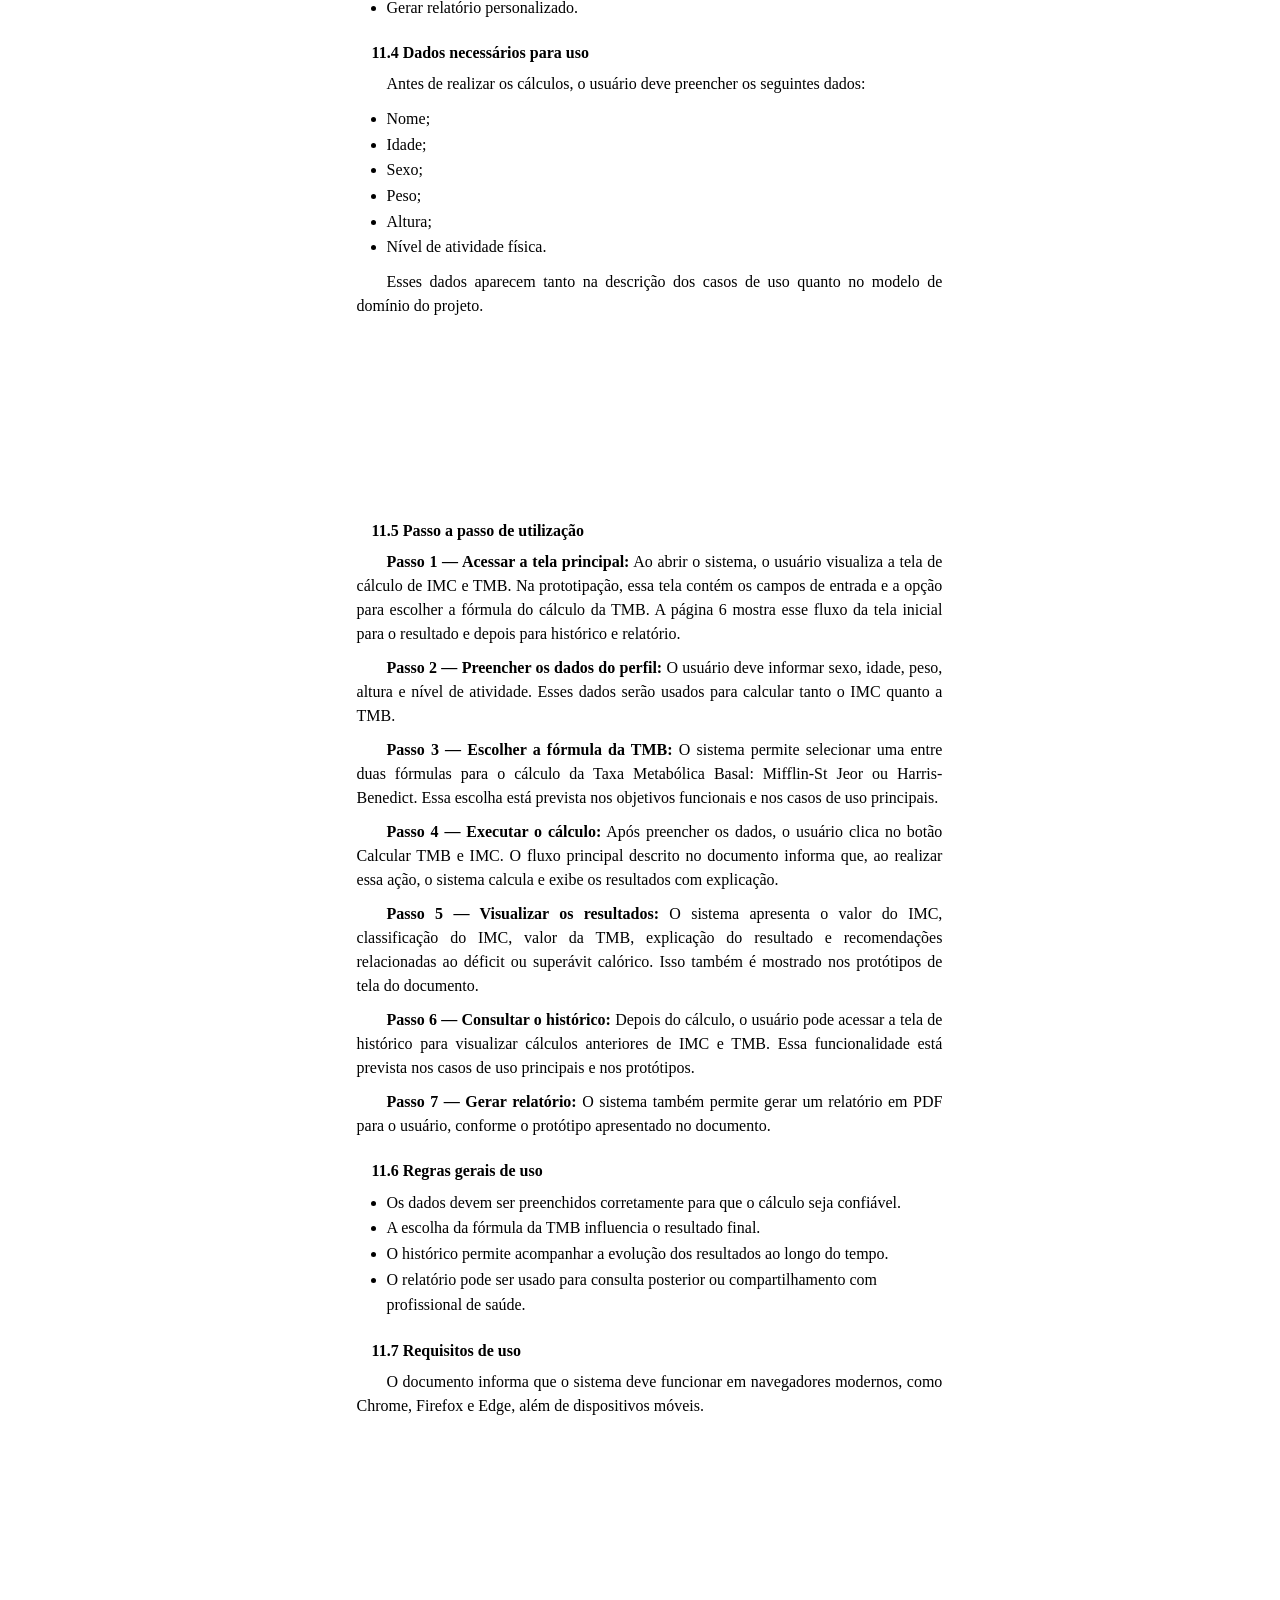
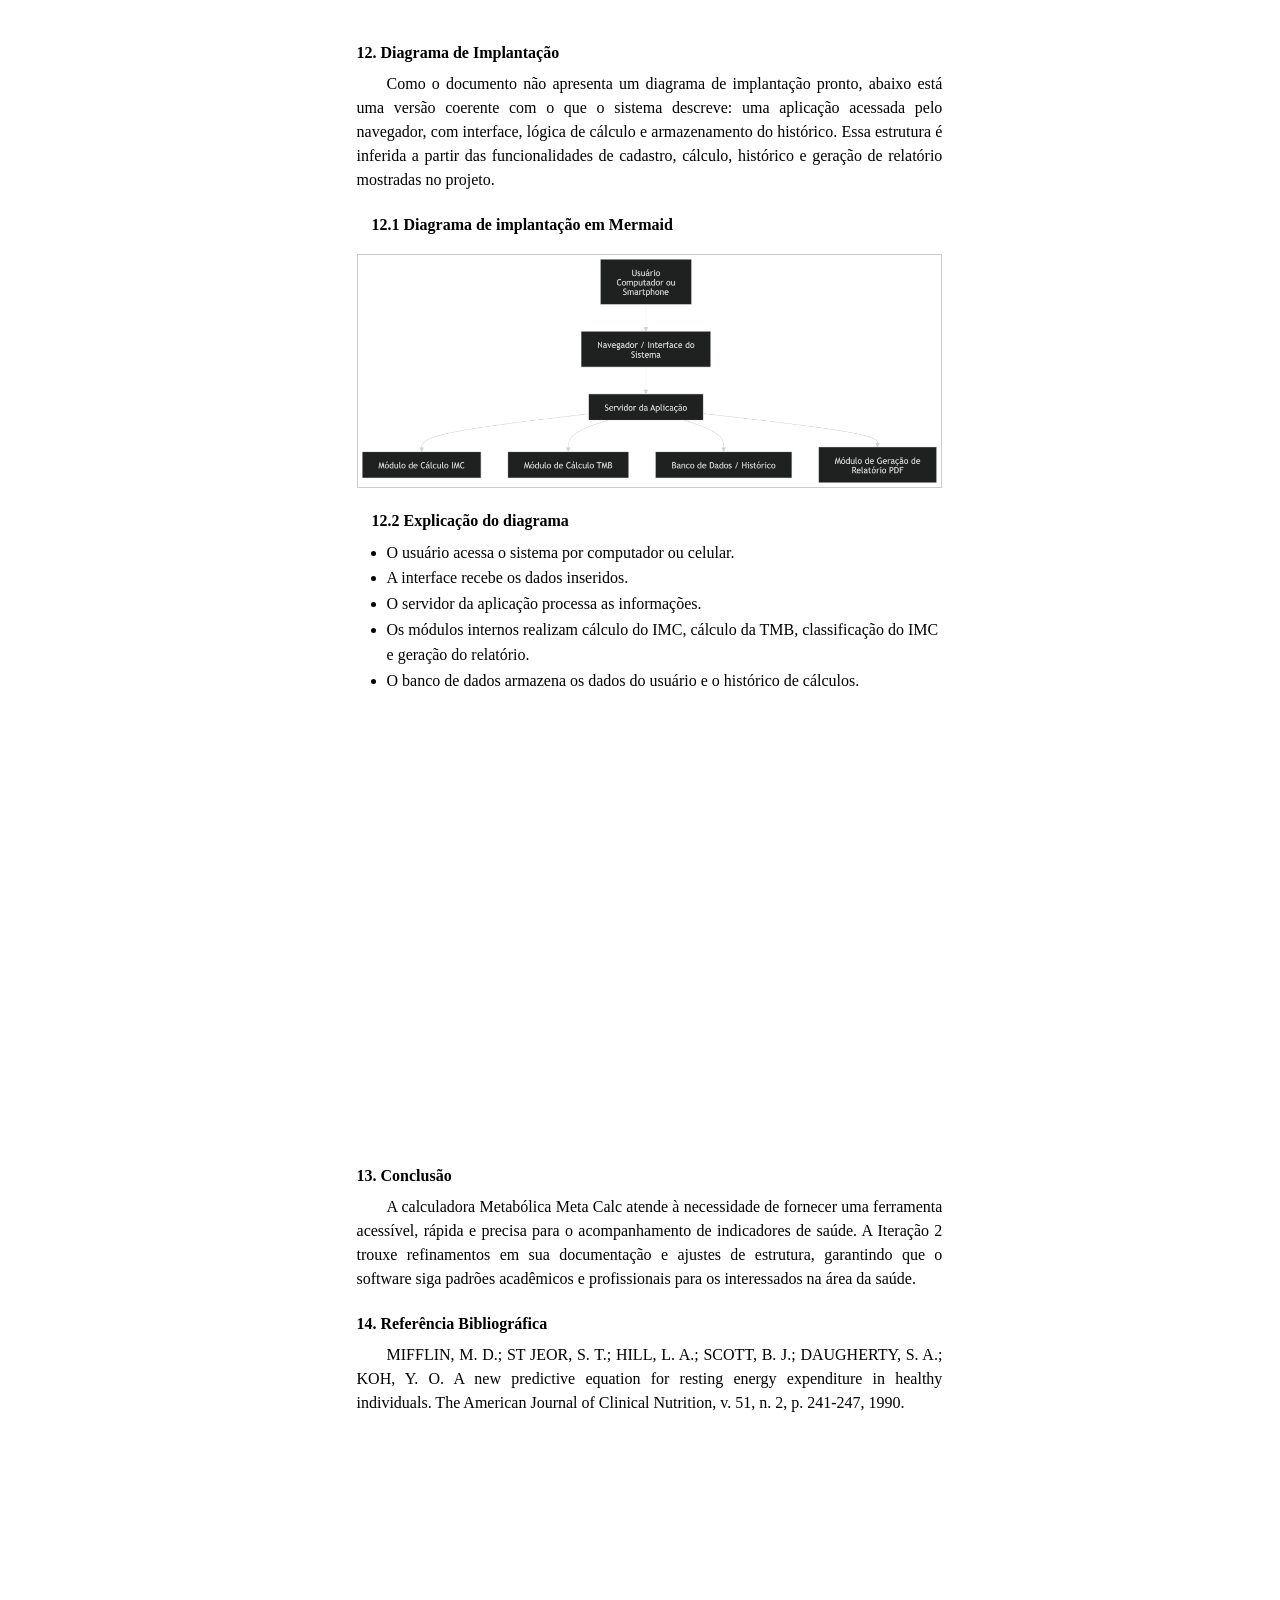
==== commit 8095982a: "docs: insere guia do usuario e diagrama de implantacao no documento academico" ====
--- a/documento_academico.html
+++ b/documento_academico.html
@@ -471,14 +471,24 @@
             <span class="toc-page">5</span>
         </div>
         <div class="toc-item">
-            <span class="toc-label">11. Conclusão</span>
-            <span class="toc-dots"></span>
-            <span class="toc-page">5</span>
-        </div>
-        <div class="toc-item">
-            <span class="toc-label">12. Referência Bibliográfica</span>
-            <span class="toc-dots"></span>
-            <span class="toc-page">5</span>
+            <span class="toc-label">11. Guia do Usuário</span>
+            <span class="toc-dots"></span>
+            <span class="toc-page">6</span>
+        </div>
+        <div class="toc-item">
+            <span class="toc-label">12. Diagrama de Implantação</span>
+            <span class="toc-dots"></span>
+            <span class="toc-page">8</span>
+        </div>
+        <div class="toc-item">
+            <span class="toc-label">13. Conclusão</span>
+            <span class="toc-dots"></span>
+            <span class="toc-page">9</span>
+        </div>
+        <div class="toc-item">
+            <span class="toc-label">14. Referência Bibliográfica</span>
+            <span class="toc-dots"></span>
+            <span class="toc-page">9</span>
         </div>
     </div>
 
@@ -509,11 +519,12 @@
             Matheus Neves Cavalcante
         </p>
 
-        <p class="section-title-numbered">3. URL de Acesso ao Repositório de Código-Fonte</p>
+        <p class="section-title-numbered">3. Links do Projeto</p>
 
         <p style="margin-left:30px; font-size:12pt; line-height:1.8;">
-            URL: <a
-                href="https://github.com/vihribeiro/imc_meta_calc_ads">https://github.com/vihribeiro/imc_meta_calc_ads</a>
+            Vídeo de Apresentação: <a href="https://youtu.be/imGx7qnlLNg">https://youtu.be/imGx7qnlLNg</a><br>
+            Repositório Github: <a href="https://github.com/vihribeiro/imc_meta_calc_ads">https://github.com/vihribeiro/imc_meta_calc_ads</a><br>
+            Projeto Hospedado: <a href="https://viniciushost.com/imcmeta/">https://viniciushost.com/imcmeta/</a>
         </p>
 
         <p class="section-title-numbered">4. URL de Acesso ao Quadro de Acompanhamento do Projeto</p>
@@ -671,13 +682,129 @@
             </li>
         </ul>
 
-        <p class="section-title-numbered">11. Conclusão</p>
+    </div>
+
+    <!-- ============================
+     PÁGINA 6 — GUIA DO USUÁRIO
+=============================== -->
+    <div class="page">
+        <p class="section-title-numbered">11. Guia do Usuário</p>
+
+        <p class="section-title" style="margin-left: 15px;">11.1 Apresentação do sistema</p>
+        <p class="body-text">
+            O IMC Meta é um aplicativo desenvolvido para auxiliar o usuário no cálculo de dois indicadores importantes de saúde:
+        </p>
+        <ul class="body-list">
+            <li><strong>IMC (Índice de Massa Corporal):</strong> usado para avaliar se a pessoa está dentro de uma faixa de peso adequada.</li>
+            <li><strong>TMB (Taxa Metabólica Basal):</strong> estima a quantidade de calorias que o corpo necessita para manter suas funções vitais em repouso.</li>
+        </ul>
+        <p class="body-text">
+            De acordo com o documento, o sistema também permite comparar o IMC com padrões da OMS, gerar relatórios com sugestões de déficit ou superávit calórico e manter um histórico dos cálculos realizados.
+        </p>
+
+        <p class="section-title" style="margin-left: 15px;">11.2 Público-alvo</p>
+        <p class="body-text">O sistema foi pensado para:</p>
+        <ul class="body-list">
+            <li>Usuários finais que desejam monitorar gasto calórico e IMC;</li>
+            <li>Profissionais de saúde, como nutricionistas e educadores físicos;</li>
+            <li>Comunidade acadêmica.</li>
+        </ul>
+
+        <p class="section-title" style="margin-left: 15px;">11.3 Funcionalidades principais</p>
+        <p class="body-text">Segundo o documento, o aplicativo possui as seguintes funcionalidades:</p>
+        <ul class="body-list">
+            <li>Cadastrar perfil do usuário;</li>
+            <li>Calcular TMB usando as fórmulas Mifflin-St Jeor e Harris-Benedict;</li>
+            <li>Calcular IMC e classificar o resultado;</li>
+            <li>Visualizar histórico de cálculos anteriores;</li>
+            <li>Gerar relatório personalizado.</li>
+        </ul>
+
+        <p class="section-title" style="margin-left: 15px;">11.4 Dados necessários para uso</p>
+        <p class="body-text">Antes de realizar os cálculos, o usuário deve preencher os seguintes dados:</p>
+        <ul class="body-list">
+            <li>Nome;</li>
+            <li>Idade;</li>
+            <li>Sexo;</li>
+            <li>Peso;</li>
+            <li>Altura;</li>
+            <li>Nível de atividade física.</li>
+        </ul>
+        <p class="body-text">Esses dados aparecem tanto na descrição dos casos de uso quanto no modelo de domínio do projeto.</p>
+    </div>
+
+    <!-- ============================
+     PÁGINA 7 — GUIA DO USUÁRIO (CONT.)
+=============================== -->
+    <div class="page">
+        <p class="section-title" style="margin-left: 15px;">11.5 Passo a passo de utilização</p>
+        
+        <p class="body-text"><strong>Passo 1 — Acessar a tela principal:</strong> 
+        Ao abrir o sistema, o usuário visualiza a tela de cálculo de IMC e TMB. Na prototipação, essa tela contém os campos de entrada e a opção para escolher a fórmula do cálculo da TMB. A página 6 mostra esse fluxo da tela inicial para o resultado e depois para histórico e relatório.</p>
+
+        <p class="body-text"><strong>Passo 2 — Preencher os dados do perfil:</strong> 
+        O usuário deve informar sexo, idade, peso, altura e nível de atividade. Esses dados serão usados para calcular tanto o IMC quanto a TMB.</p>
+
+        <p class="body-text"><strong>Passo 3 — Escolher a fórmula da TMB:</strong> 
+        O sistema permite selecionar uma entre duas fórmulas para o cálculo da Taxa Metabólica Basal: Mifflin-St Jeor ou Harris-Benedict. Essa escolha está prevista nos objetivos funcionais e nos casos de uso principais.</p>
+
+        <p class="body-text"><strong>Passo 4 — Executar o cálculo:</strong> 
+        Após preencher os dados, o usuário clica no botão Calcular TMB e IMC. O fluxo principal descrito no documento informa que, ao realizar essa ação, o sistema calcula e exibe os resultados com explicação.</p>
+
+        <p class="body-text"><strong>Passo 5 — Visualizar os resultados:</strong> 
+        O sistema apresenta o valor do IMC, classificação do IMC, valor da TMB, explicação do resultado e recomendações relacionadas ao déficit ou superávit calórico. Isso também é mostrado nos protótipos de tela do documento.</p>
+
+        <p class="body-text"><strong>Passo 6 — Consultar o histórico:</strong> 
+        Depois do cálculo, o usuário pode acessar a tela de histórico para visualizar cálculos anteriores de IMC e TMB. Essa funcionalidade está prevista nos casos de uso principais e nos protótipos.</p>
+
+        <p class="body-text"><strong>Passo 7 — Gerar relatório:</strong> 
+        O sistema também permite gerar um relatório em PDF para o usuário, conforme o protótipo apresentado no documento.</p>
+
+        <p class="section-title" style="margin-left: 15px;">11.6 Regras gerais de uso</p>
+        <ul class="body-list">
+            <li>Os dados devem ser preenchidos corretamente para que o cálculo seja confiável.</li>
+            <li>A escolha da fórmula da TMB influencia o resultado final.</li>
+            <li>O histórico permite acompanhar a evolução dos resultados ao longo do tempo.</li>
+            <li>O relatório pode ser usado para consulta posterior ou compartilhamento com profissional de saúde.</li>
+        </ul>
+
+        <p class="section-title" style="margin-left: 15px;">11.7 Requisitos de uso</p>
+        <p class="body-text">O documento informa que o sistema deve funcionar em navegadores modernos, como Chrome, Firefox e Edge, além de dispositivos móveis.</p>
+    </div>
+
+    <!-- ============================
+     PÁGINA 8 — DIAGRAMA DE IMPLANTAÇÃO
+=============================== -->
+    <div class="page">
+        <p class="section-title-numbered">12. Diagrama de Implantação</p>
+        <p class="body-text">Como o documento não apresenta um diagrama de implantação pronto, abaixo está uma versão coerente com o que o sistema descreve: uma aplicação acessada pelo navegador, com interface, lógica de cálculo e armazenamento do histórico. Essa estrutura é inferida a partir das funcionalidades de cadastro, cálculo, histórico e geração de relatório mostradas no projeto.</p>
+
+        <p class="section-title" style="margin-left: 15px;">12.1 Diagrama de implantação em Mermaid</p>
+        <div class="diagram-container" style="text-align: center;">
+            <img src="./mermaid-diagram.png" alt="Diagrama de Implantação" style="max-width: 100%; max-height: 400px; border: 1px solid #ccc; margin: 20px auto; display: block;">
+        </div>
+
+        <p class="section-title" style="margin-left: 15px;">12.2 Explicação do diagrama</p>
+        <ul class="body-list">
+            <li>O usuário acessa o sistema por computador ou celular.</li>
+            <li>A interface recebe os dados inseridos.</li>
+            <li>O servidor da aplicação processa as informações.</li>
+            <li>Os módulos internos realizam cálculo do IMC, cálculo da TMB, classificação do IMC e geração do relatório.</li>
+            <li>O banco de dados armazena os dados do usuário e o histórico de cálculos.</li>
+        </ul>
+    </div>
+
+    <!-- ============================
+     PÁGINA 9 — CONCLUSÃO E REFERÊNCIAS
+=============================== -->
+    <div class="page">
+        <p class="section-title-numbered">13. Conclusão</p>
 
         <p class="body-text">
             A calculadora Metabólica Meta Calc atende à necessidade de fornecer uma ferramenta acessível, rápida e precisa para o acompanhamento de indicadores de saúde. A Iteração 2 trouxe refinamentos em sua documentação e ajustes de estrutura, garantindo que o software siga padrões acadêmicos e profissionais para os interessados na área da saúde.
         </p>
 
-        <p class="section-title-numbered">12. Referência Bibliográfica</p>
+        <p class="section-title-numbered">14. Referência Bibliográfica</p>
 
         <p class="body-text">
             MIFFLIN, M. D.; ST JEOR, S. T.; HILL, L. A.; SCOTT, B. J.; DAUGHERTY, S. A.; KOH, Y. O. A new predictive equation for resting energy expenditure in healthy individuals. The American Journal of Clinical Nutrition, v. 51, n. 2, p. 241-247, 1990.
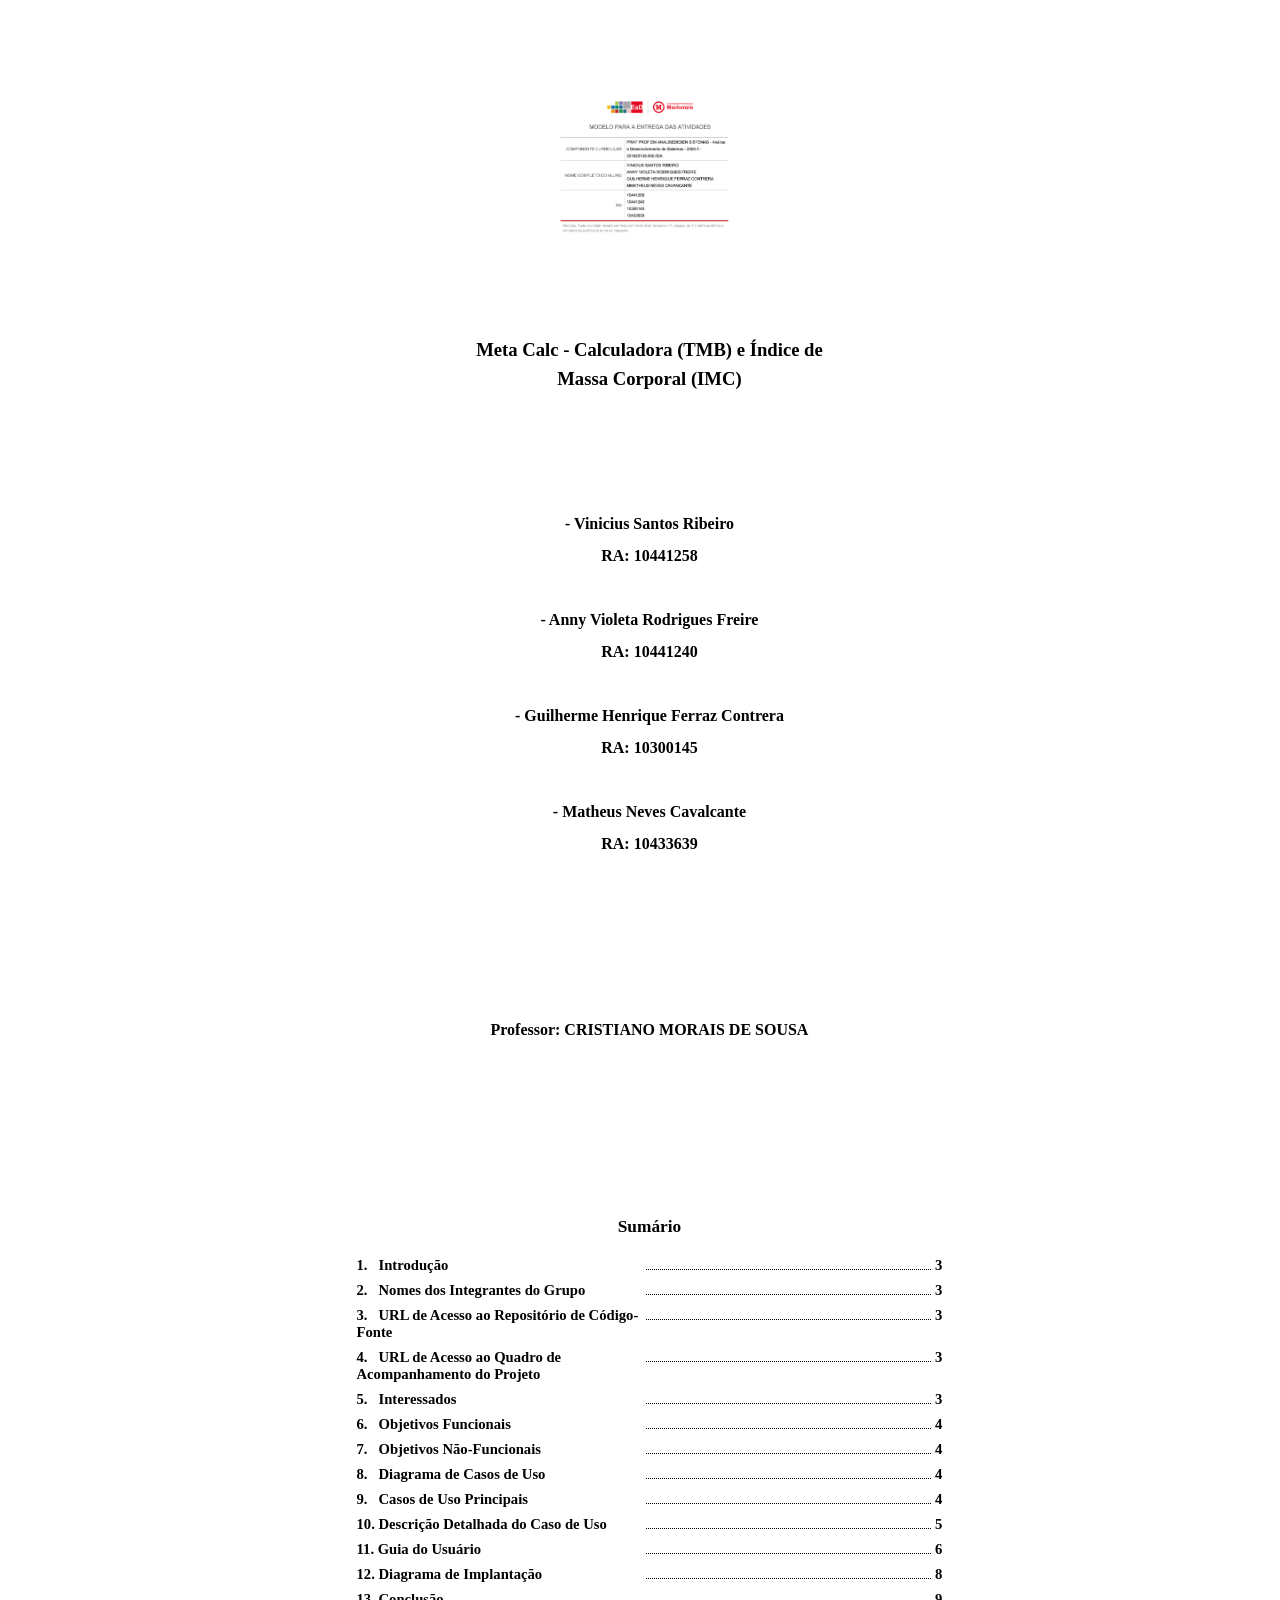
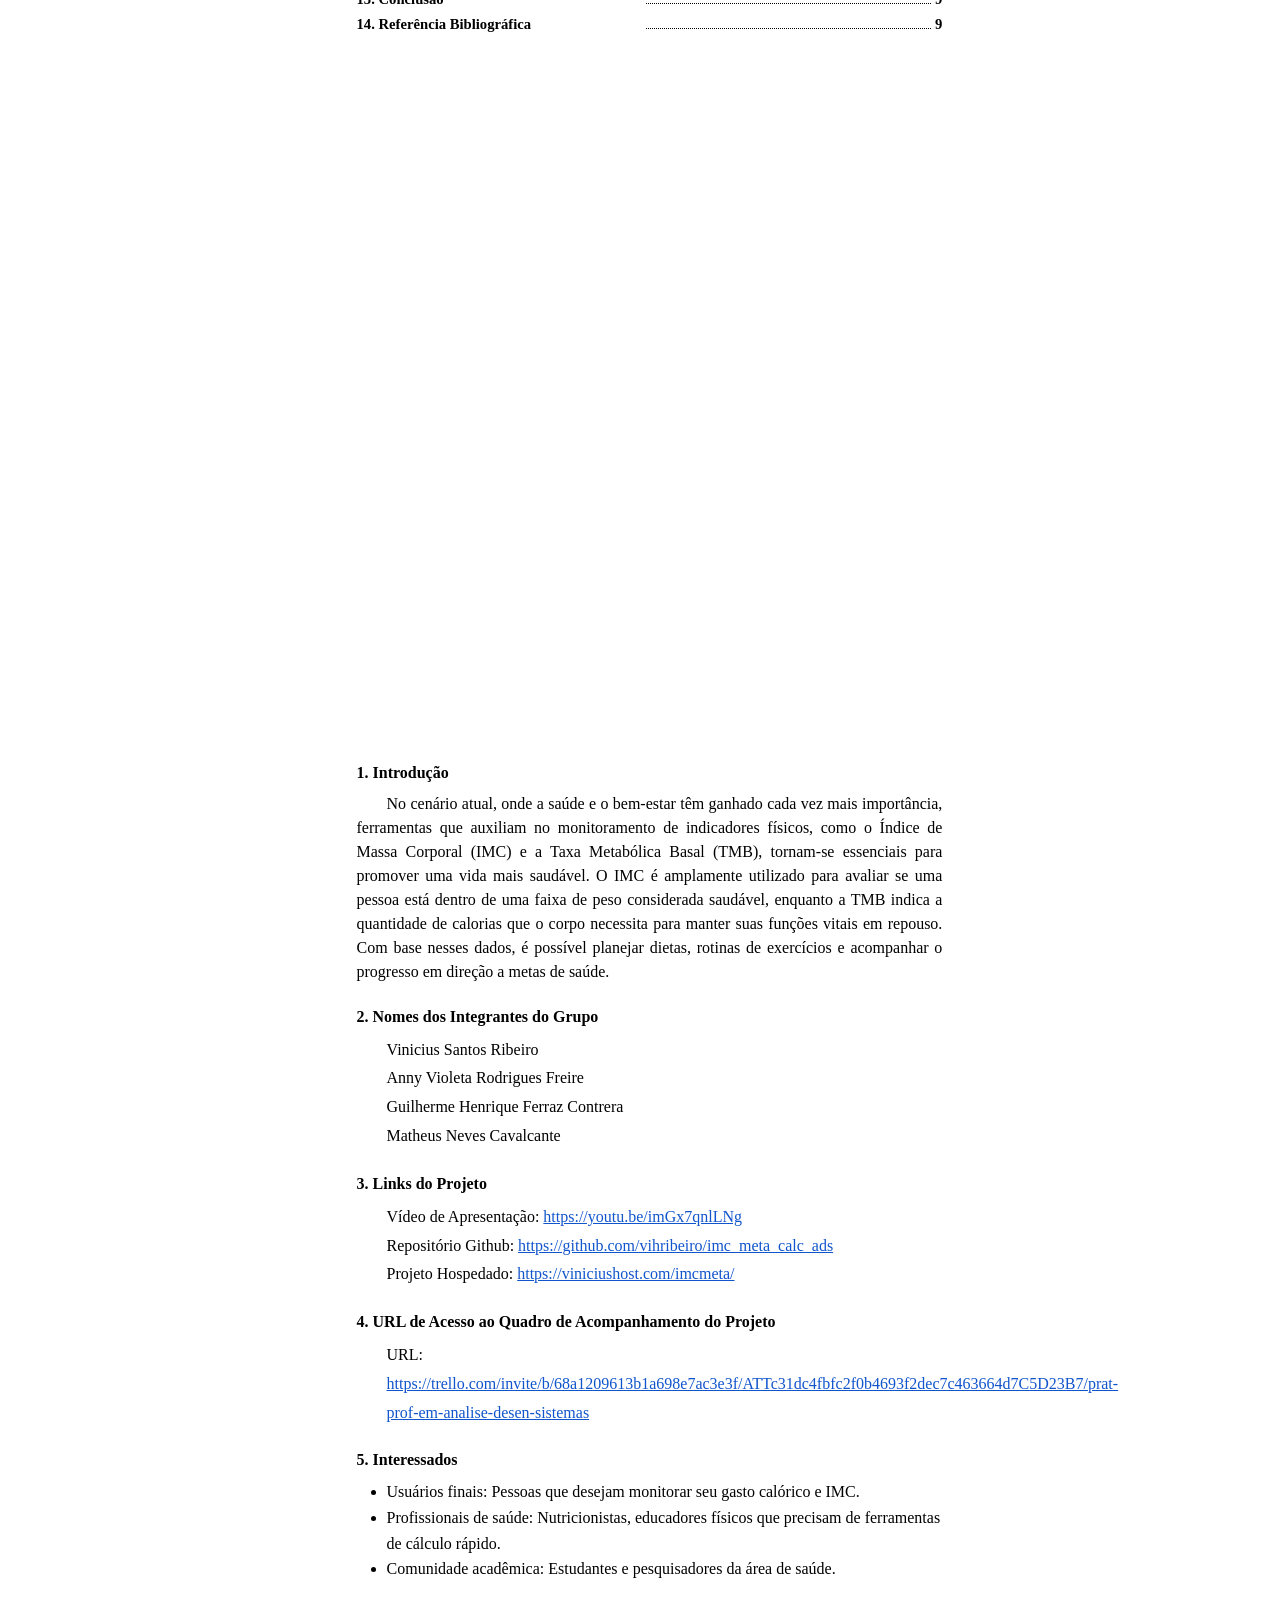
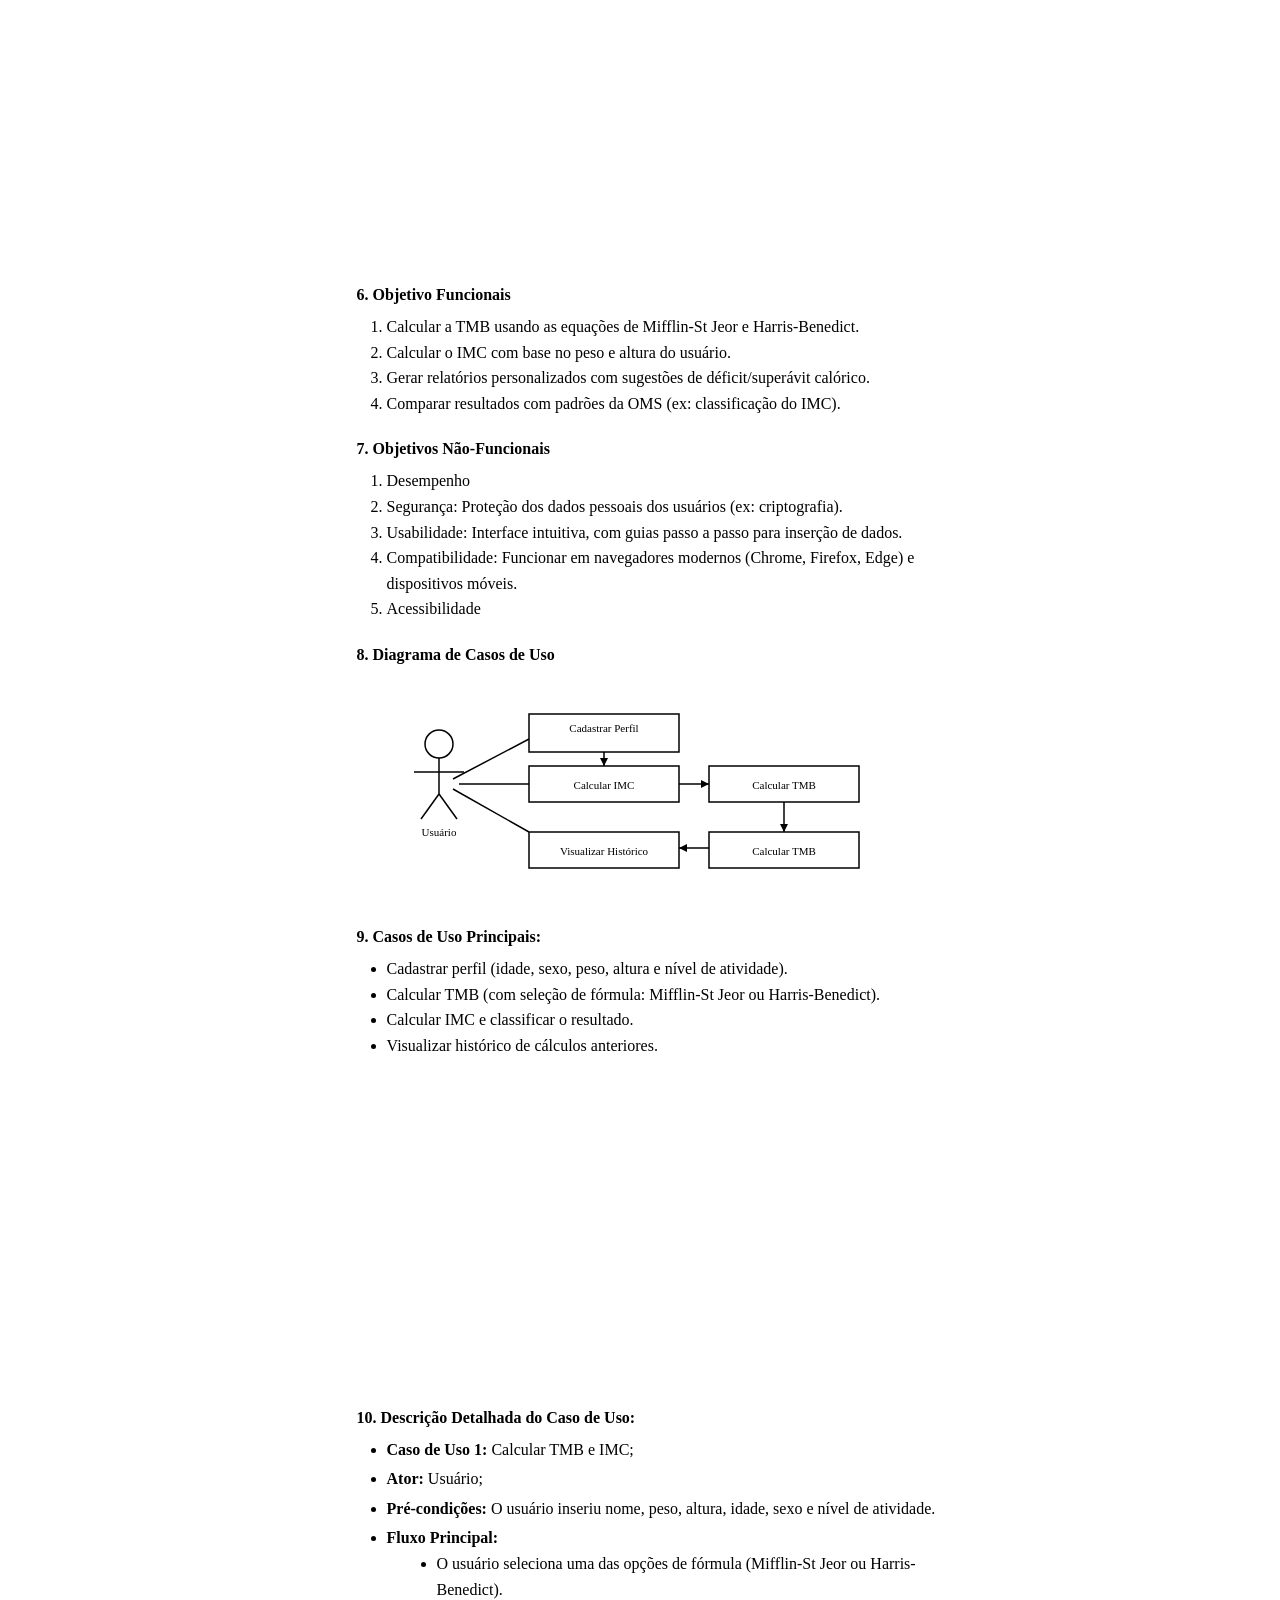
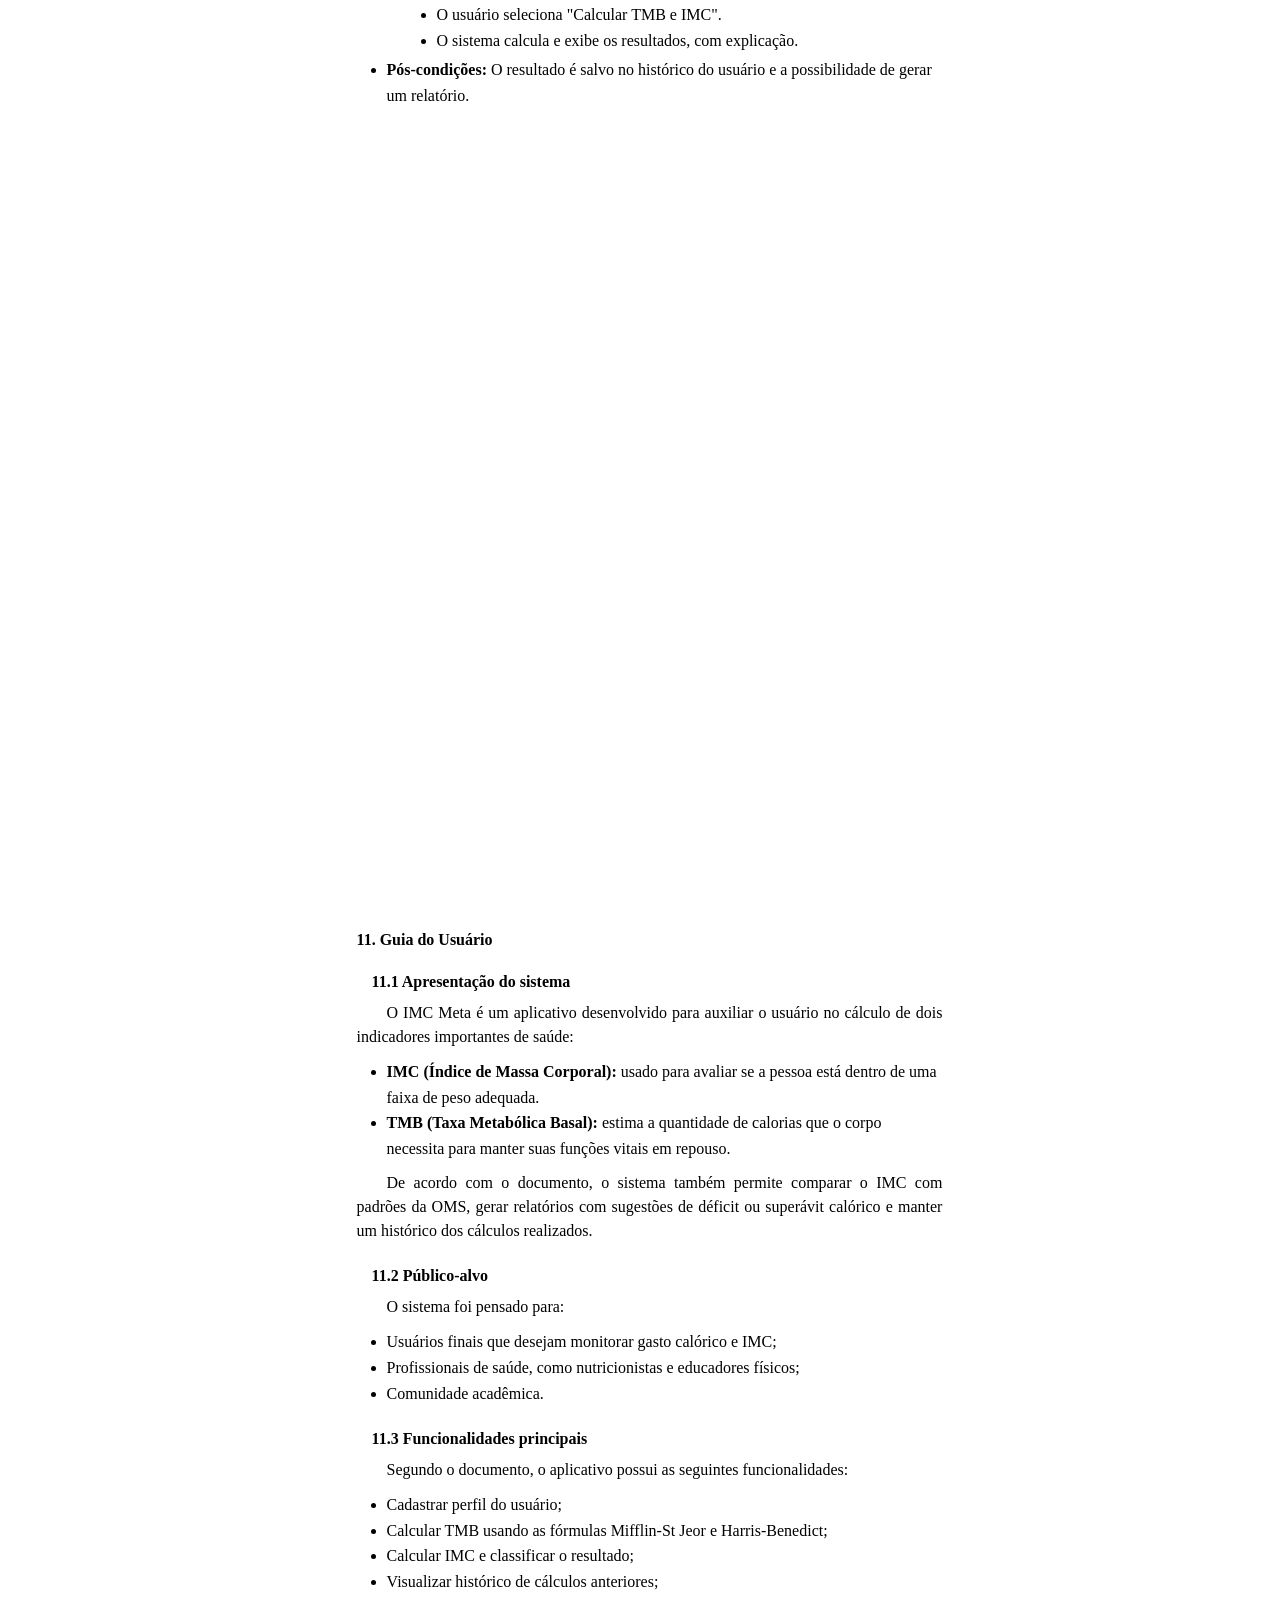
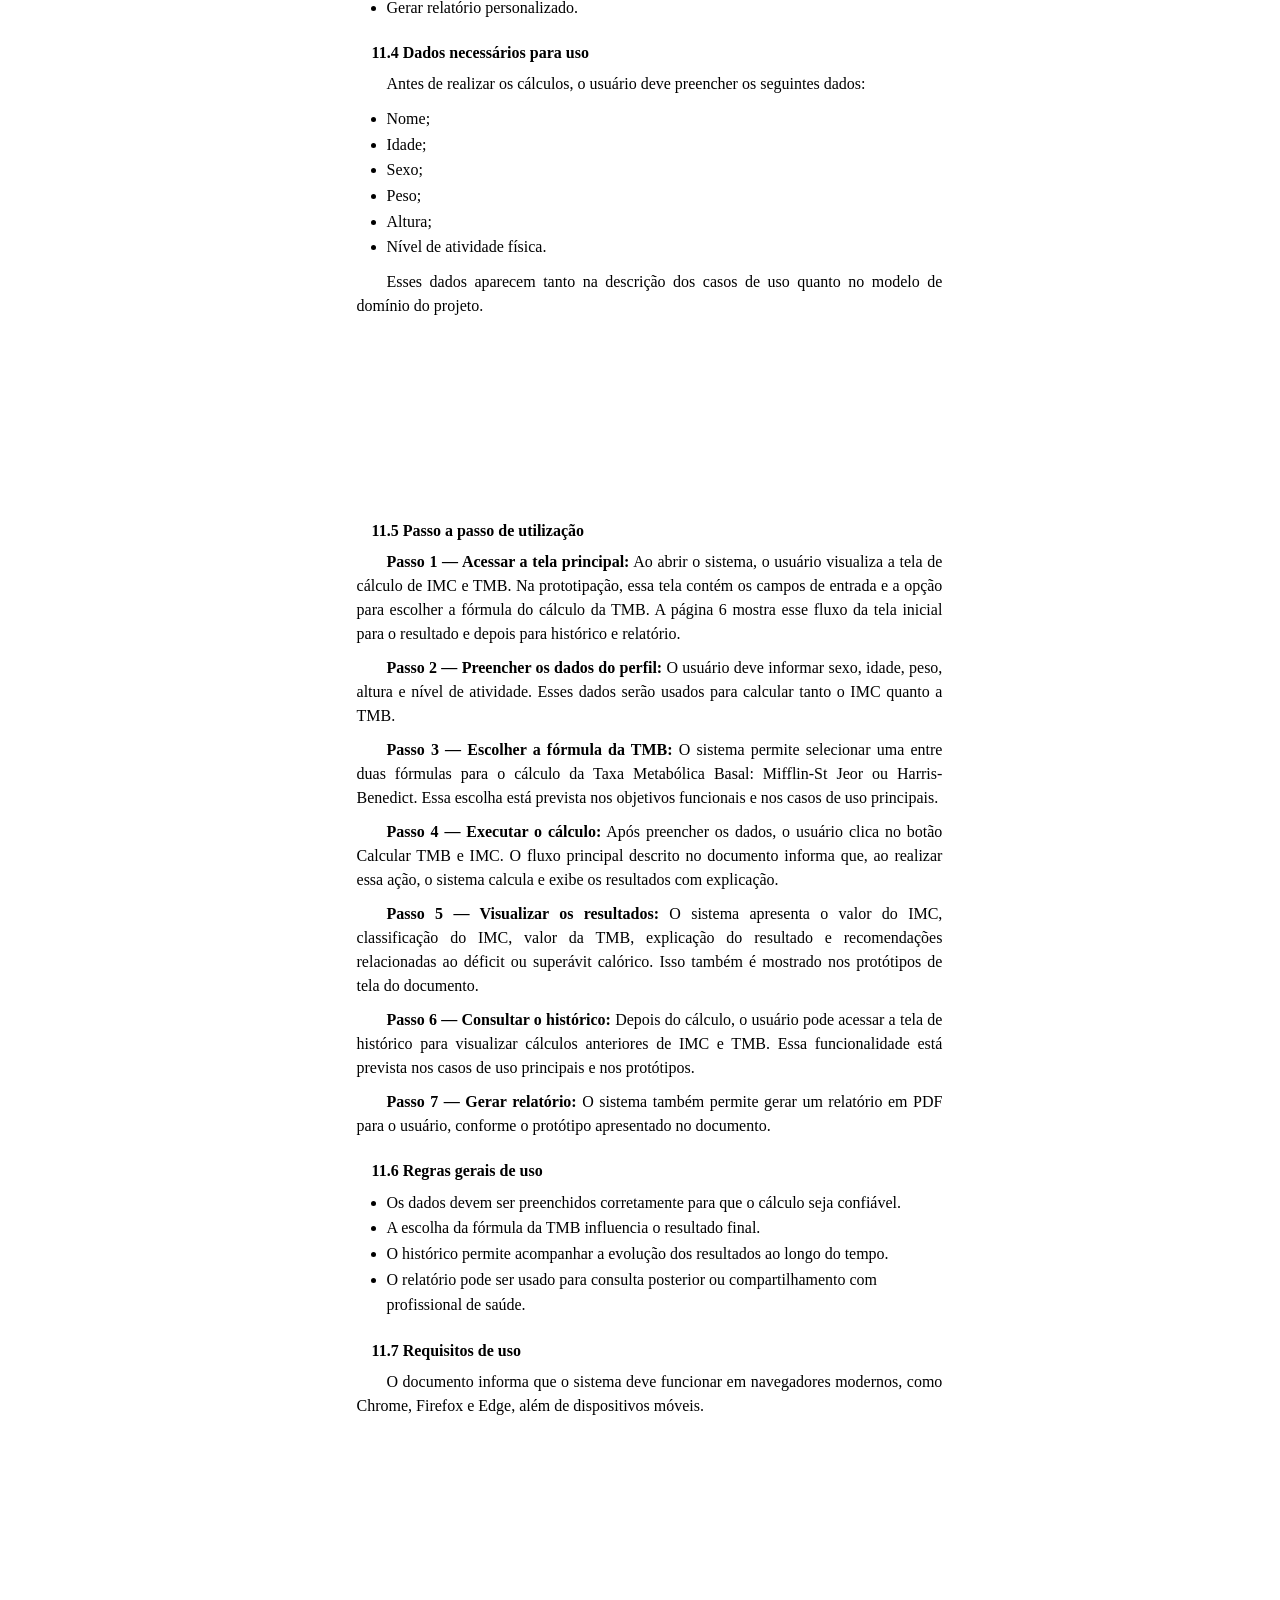
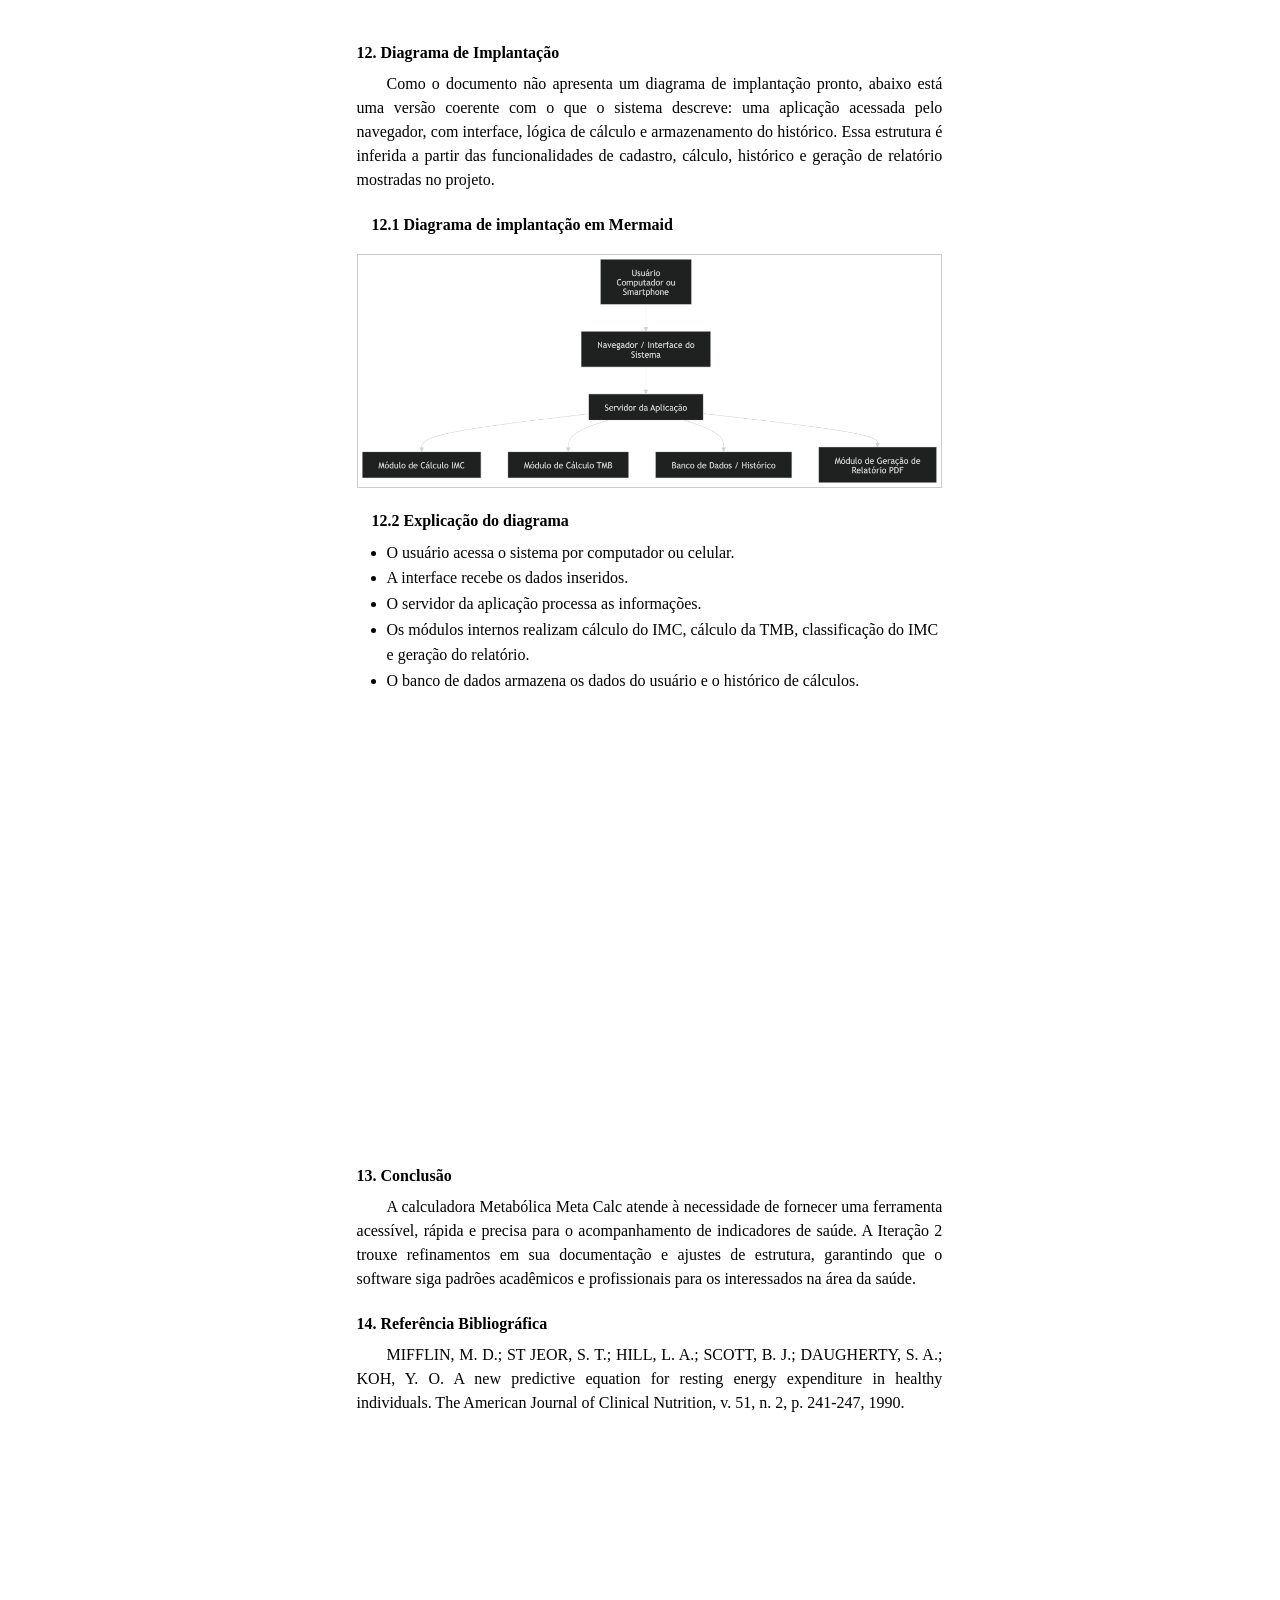
==== commit 7531fa6f: "docs: substitui texto do cabecalho por imagem" ====
--- a/documento_academico.html
+++ b/documento_academico.html
@@ -383,11 +383,7 @@
     <div class="page">
         <div class="cover">
             <div class="cover-top">
-                <p>UNIVERSIDADE PRESBITERIANA<br>MACKENZIE</p>
-                <br>
-                <p>FCI</p>
-                <br>
-                <p>Tecnologia em Análise e Desenvolvimento de Sistemas</p>
+                <img src="./mackenzie-header.png" alt="Universidade Presbiteriana Mackenzie" style="max-width: 100%; height: auto; max-height: 150px;">
             </div>
 
             <div class="cover-middle">
